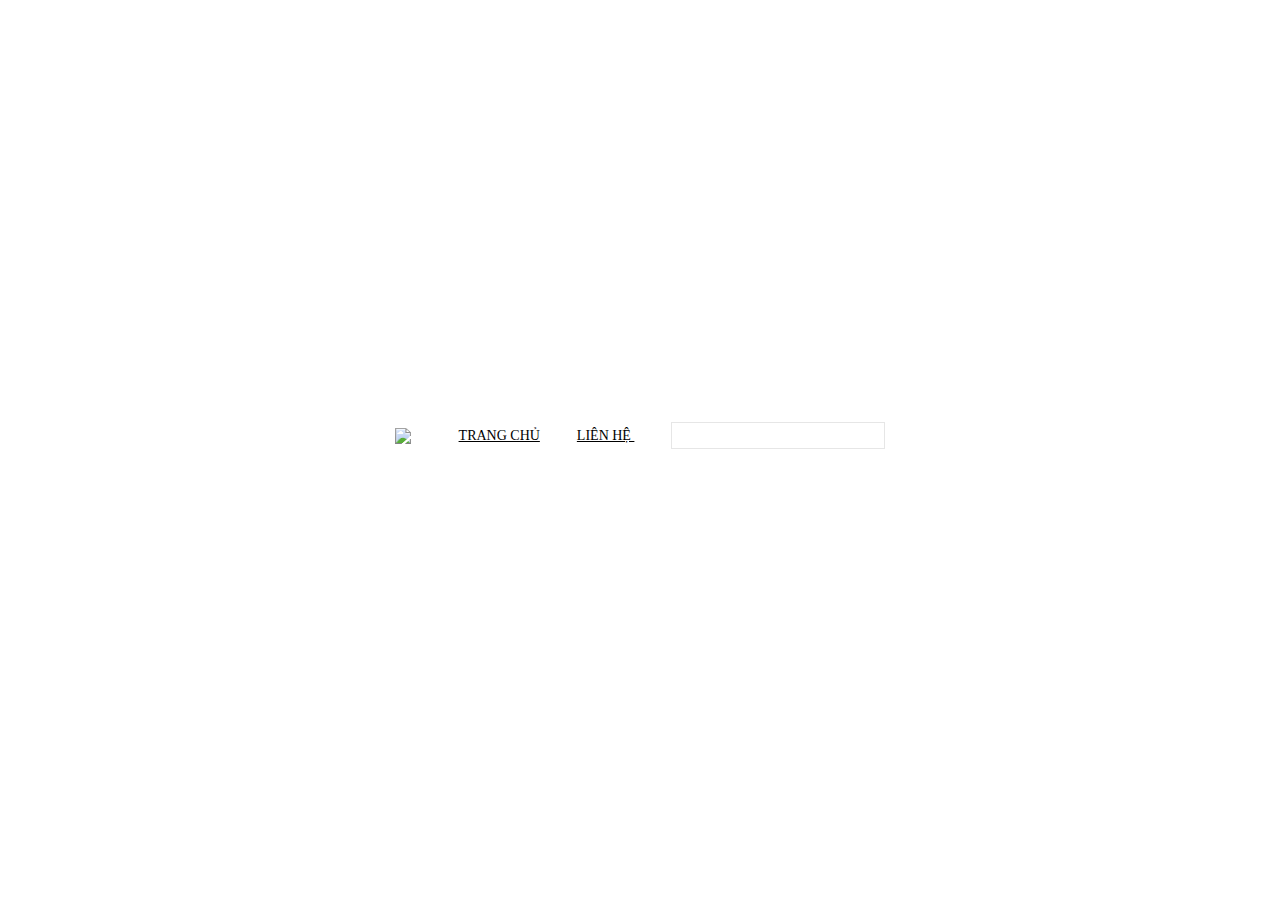
==== 404page.html @ 1bc87c12 "complete 404 page" ====
<!DOCTYPE html>
<html lang="en">
  <head>
    <title>404 not found</title>
    <meta charset="UTF-8">
    <meta name="viewport" content="width=device-width, initial-scale=1.0">
    <link rel="stylesheet" href="styles/style.css">
    <link rel="stylesheet" href="https://pro.fontawesome.com/releases/v5.10.0/css/all.css" integrity="sha384-AYmEC3Yw5cVb3ZcuHtOA93w35dYTsvhLPVnYs9eStHfGJvOvKxVfELGroGkvsg+p" crossorigin="anonymous">
  </head>
  <body> 
    <div class="error">
      <div class="error__inner"><img class="error__inner-logo" src="assets/images/blackLogo.png">
        <div class="error__inner-buttons"><a class="error__inner-buttons-link" href="#">TRANG CHỦ</a><span><i class="fas fa-caret-right"></i></span><a class="error__inner-buttons-link" href="#">LIÊN HỆ </a><span><i class="fas fa-caret-right"></i></span>
          <input type="text">
        </div>
      </div>
    </div>
  </body>
</html>
---- styles/style.css ----
@charset "UTF-8";
@font-face {
  font-family: "lobster-regular";
  src: url("../assets/fonts/Lobster-Regular.ttf");
}
@font-face {
  font-family: "roboto-regular";
  src: url("../assets/fonts/Roboto-Regular.ttf");
}
@font-face {
  font-family: "utm-alpine";
  src: url("../assets/fonts/UTM-Alpine-KT.ttf");
}
@font-face {
  font-family: "utm-aquarelle";
  src: url("../assets/fonts/UTM-Aquarelle.ttf");
}
@font-face {
  font-family: "utm-caviar";
  src: url("../assets/fonts/UTM-Caviar.ttf");
}
@font-face {
  font-family: "uvf-didot";
  src: url("../assets/fonts/UVF-Didot.ttf");
}
* {
  margin: 0;
  padding: 0;
  box-sizing: border-box;
}

body {
  font-size: 14px;
}

a {
  text-decoration: none;
  color: #818181;
}
a:hover {
  color: #e6ae48 !important;
  transition: 0.5s;
}

ul {
  list-style: none;
}

input {
  outline: none;
}

button {
  outline: none;
  cursor: pointer;
}

.introText, footer .info h2 {
  text-transform: uppercase;
  font-weight: normal;
  letter-spacing: 2px;
}

.btn, footer .info__email form button {
  color: white;
  background-color: black;
  padding: 6px 18px;
  border: none;
}
.btn:hover, footer .info__email form button:hover {
  background-color: #e6ae48;
  transition: 0.5s;
}

.titleDark {
  text-align: center;
}
.titleDark__img {
  margin: 5px 0 20px 0;
}

.titleLeft h1, .titleLeft h2 {
  font-weight: normal;
  margin-bottom: 5px;
}

.endContent, .contact, .address, .order, .signup, .login, .blogDetail, .blog, .about, .cart, .pdList .wrapper, .pdList .slide, .pdDetail .product, .pdDetail .more, .pdDetail .detail, .home .gallery, .home .container .other, .home .container .new, .home .container .intro {
  margin-bottom: 6rem;
}

.timesFont, .pdDetail .more .tabs__buttons-btn, .pdDetail .detail__describe-buy-size select, body, a, .btn, footer .info__email form button {
  font-family: "Times New Roman", Times, serif;
}

.saletag-small--sale {
  position: absolute;
  top: -3.5rem;
  left: -7.5rem;
  transform: rotate(-45deg);
  color: white;
  font-size: 1rem;
  padding: 5rem 6.5rem 1rem;
  background-color: #e6ae48;
}
.saletag-small--sale::after {
  position: absolute;
  content: "";
  top: 7.5rem;
  left: -2rem;
  width: 20rem;
  height: 1px;
  background-color: #e6ae48;
}

.saletag-big--sale {
  position: absolute;
  top: -1.5rem;
  left: -5.5rem;
  transform: rotate(-45deg);
  color: white;
  font-size: 2rem;
  padding: 3rem 5.5rem 1rem;
  background-color: #e6ae48;
}
.saletag-big--sale::after {
  position: absolute;
  content: "";
  top: 6.8rem;
  left: -2rem;
  width: 20rem;
  height: 1px;
  background-color: #e6ae48;
}

.saletag-small--new {
  position: absolute;
  top: -3.5rem;
  left: -7.5rem;
  transform: rotate(-45deg);
  color: white;
  font-size: 1rem;
  padding: 5rem 6.5rem 1rem;
  background-color: #62af26;
}
.saletag-small--new::after {
  position: absolute;
  content: "";
  top: 7.5rem;
  left: -2rem;
  width: 20rem;
  height: 1px;
  background-color: #62af26;
}

.saletag-big--new {
  position: absolute;
  top: -1.5rem;
  left: -5.5rem;
  transform: rotate(-45deg);
  color: white;
  font-size: 2rem;
  padding: 3rem 5.5rem 1rem;
  background-color: #62af26;
}
.saletag-big--new::after {
  position: absolute;
  content: "";
  top: 6.8rem;
  left: -2rem;
  width: 20rem;
  height: 1px;
  background-color: #62af26;
}

.saletag-small--hot {
  position: absolute;
  top: -3.5rem;
  left: -7.5rem;
  transform: rotate(-45deg);
  color: white;
  font-size: 1rem;
  padding: 5rem 6.5rem 1rem;
  background-color: #ed301c;
}
.saletag-small--hot::after {
  position: absolute;
  content: "";
  top: 7.5rem;
  left: -2rem;
  width: 20rem;
  height: 1px;
  background-color: #ed301c;
}

.saletag-big--hot {
  position: absolute;
  top: -1.5rem;
  left: -5.5rem;
  transform: rotate(-45deg);
  color: white;
  font-size: 2rem;
  padding: 3rem 5.5rem 1rem;
  background-color: #ed301c;
}
.saletag-big--hot::after {
  position: absolute;
  content: "";
  top: 6.8rem;
  left: -2rem;
  width: 20rem;
  height: 1px;
  background-color: #ed301c;
}

.container {
  width: 70%;
  margin: auto;
}

.breadcrumb {
  margin: 3rem 0;
}
.breadcrumb span {
  padding: 0 5px;
}
.breadcrumb span:last-child {
  display: none;
}
.breadcrumb__item:nth-last-child(2) {
  color: #e6ae48;
}

input[type=number]::-webkit-inner-spin-button, input[type=number]::-webkit-outer-spin-button {
  -webkit-appearance: none;
}

.rowProductList {
  margin-top: 30px;
  display: flex;
  justify-content: space-between;
}
.rowProductList__item {
  flex-basis: 25%;
}
.rowProductList__item-img {
  width: 100%;
  padding-bottom: 100%;
  margin-bottom: 20px;
  position: relative;
  cursor: pointer;
  overflow: hidden;
}
.rowProductList__item-img-buttons {
  position: absolute;
  width: 100%;
  bottom: 0;
  background-color: black;
  visibility: hidden;
  opacity: 0;
  transition: opacity 0.5s, visibility 0.5s;
  display: flex;
  justify-content: space-between;
}
.rowProductList__item-img-buttons a {
  flex: 2;
  display: block;
  color: white;
  padding: 5px 0;
  text-align: center;
}
.rowProductList__item-img-buttons a i {
  margin-right: 10px;
}
.rowProductList__item-img-buttons a:last-child {
  flex: 1;
}
.rowProductList__item-img-buttons a:nth-child(2) {
  border-right: 2px solid #262626;
  border-left: 2px solid #262626;
}
.rowProductList__item-img:hover .rowProductList__item-img-buttons {
  visibility: visible;
  opacity: 1;
}
.rowProductList__item-detail {
  text-align: center;
}
.rowProductList__item-detail-name {
  text-transform: uppercase;
  color: black;
}
.rowProductList__item-detail-price {
  padding: 10px 0 20px 0;
  display: flex;
  justify-content: center;
  align-items: flex-end;
}
.rowProductList__item-detail-price > span {
  margin: 0 5px;
  color: #818181;
}
.rowProductList__item-detail-price .newprice {
  font-family: utm-caviar;
  font-size: 1.2rem;
  color: #e6ae48;
}
.rowProductList__item-detail-price .newprice span {
  font-size: 0.8rem;
  vertical-align: top;
}
.rowProductList__item-detail-price .oldprice {
  font-family: utm-caviar;
  font-size: 0.8rem;
  color: #818181;
  text-decoration: line-through;
}
.rowProductList__item-detail-price .oldprice span {
  font-size: 0.5rem;
  vertical-align: top;
}

.columnProductList__item {
  display: flex;
  border-bottom: 1px solid #e6e6e6;
  margin-top: 2rem;
}
.columnProductList__item:last-child {
  border: none;
}
.columnProductList__item-img {
  flex-basis: 30%;
}
.columnProductList__item-img img {
  width: 90%;
}
.columnProductList__item-describe {
  flex-basis: 60%;
}
.columnProductList__item-describe-title {
  font-weight: normal;
}
.columnProductList__item-describe-price {
  margin-bottom: 1rem;
  font-family: utm-caviar;
  font-size: 2.5rem;
  color: #e6ae48;
}
.columnProductList__item-describe-price span {
  font-size: 1.5rem;
  vertical-align: top;
}
.columnProductList__item-describe-content {
  color: #818181;
}
.columnProductList__item-describe-buttons {
  margin: 1rem 0;
}
.columnProductList__item-describe-buttons > * {
  margin-right: 15px;
}
.columnProductList__item-describe-buttons i {
  margin-right: 10px;
}

.slide {
  background: linear-gradient(rgba(0, 0, 0, 0.4), rgba(0, 0, 0, 0.4)), url("../assets/images/slide-1-2050x898.jpg") bottom no-repeat;
  background-size: cover;
  width: 100%;
  height: 667px;
  animation: slide 15s infinite;
  display: flex;
  align-items: center;
}
@keyframes slide {
  50% {
    background: linear-gradient(rgba(0, 0, 0, 0.4), rgba(0, 0, 0, 0.4)), url("../assets/images/slide-2.jpg") bottom no-repeat;
    background-size: cover;
  }
  100% {
    background: linear-gradient(rgba(0, 0, 0, 0.4), rgba(0, 0, 0, 0.4)), url("../assets/images/slide-3.jpg") bottom no-repeat;
    background-size: cover;
  }
}

.blogListItem__title {
  color: black;
}
.blogListItem img {
  margin-bottom: 15px;
}
.blogListItem h3 {
  cursor: pointer;
  margin-bottom: 5px;
}
.blogListItem small {
  color: #cacaca;
}
.blogListItem p {
  color: #818181;
  padding: 5px 0;
}

.clearfix {
  clear: both;
}

.textInput, .textArea {
  width: 100%;
  display: flex;
  justify-content: space-between;
  margin-top: 1.5rem;
}
.textInput label, .textArea label {
  width: 10%;
}
.textInput label span, .textArea label span {
  margin-left: 5px;
}
.textInput input, .textInput textarea, .textArea input, .textArea textarea {
  border: 1px solid #e6e6e6;
  width: 90%;
  padding: 10px;
}

.blogComment {
  margin-top: 1.5rem;
}
.blogComment > * {
  color: #818181;
  padding: 15px 25px;
}
.blogComment__head {
  display: flex;
  justify-content: space-between;
  background-color: #e6e6e6;
  border-radius: 5px;
  font-style: italic;
}
.blogComment__head-more {
  display: flex;
}
.blogComment__head-more-author {
  padding-right: 20px;
  margin-right: 15px;
  border-right: 1px solid #818181;
}
.blogComment__head-reply {
  text-decoration: underline;
}

.customCheckbox {
  position: relative;
  visibility: hidden;
}
.customCheckbox::after {
  visibility: visible;
  content: "";
  position: absolute;
  width: 60%;
  height: 60%;
  top: 0;
  left: 0;
  transform: translateY(40%);
  background-color: #e6e6e6;
  border: 1px solid #818181;
}
.customCheckbox:checked::after {
  background-color: #e6ae48;
}

header {
  position: relative;
}
header .headMenu {
  width: 100%;
  padding: 15px 0;
}
header .headMenu .container {
  display: flex;
  justify-content: space-between;
}
header .headMenu a:hover {
  border-bottom: 1px solid #e6ae48;
}
header .headMenu__left span {
  padding: 0 10px;
}
header .headMenu__left span:last-child {
  display: none;
}
header .headMenu__right form {
  border-left: 1.5px solid white;
  padding-left: 10px;
}
header .headMenu__right form input {
  width: 250px;
  margin-right: 10px;
  background-color: transparent;
  border: none;
  color: #818181;
}
header .headMenu__right form input::placeholder {
  font-style: italic;
  color: #818181;
}
header .headMenu--dark {
  background-color: #ffffff1a;
  color: #d6d6d6;
  z-index: 1000;
  position: absolute;
}
header .headMenu--dark a {
  color: #d6d6d6;
}
header .headMenu--dark form input {
  color: #d6d6d6;
}
header .headMenu--dark form input::placeholder {
  color: #d6d6d6;
}
header .menu {
  background-color: black;
  padding: 10px 0;
  position: relative;
}
header .menu .container {
  display: flex;
  justify-content: space-between;
  align-items: center;
}
header .menu__list {
  flex-basis: 80%;
  display: flex;
  justify-content: space-between;
}
header .menu__list-item {
  font-size: 1.1rem;
  color: white;
  text-transform: uppercase;
}
header .menu__submenu {
  position: absolute;
  display: flex;
  background-color: white;
  width: 80%;
  padding: 40px 30px;
  z-index: 1000;
  top: 100%;
  right: 15%;
  width: 56%;
  border: 1px solid #e6ae48;
  visibility: hidden;
  opacity: 0;
  transition: opacity 0.5s, visibility 0.5s;
}
header .menu__submenu-list {
  flex: 1;
}
header .menu__submenu-list-title {
  text-transform: uppercase;
  cursor: pointer;
  color: black;
}
header .menu__submenu-list-item {
  display: block;
  padding-top: 10px;
  color: black;
}
header .menu__submenu-image {
  flex: 2;
  background: url("../assets/blog/subMenuImage.png") center no-repeat;
  background-size: cover;
}
header .menu__mega:hover .menu__submenu {
  visibility: visible;
  opacity: 1;
}

footer .info {
  padding-bottom: 35px;
  border-bottom: 1px solid #e7e7e7;
}
footer .info__brand {
  width: 70%;
  margin: 0 auto 50px auto;
}
footer .info .container {
  display: flex;
}
footer .info h2 {
  margin-bottom: 15px;
}
footer .info__about {
  flex: 1;
  text-transform: uppercase;
}
footer .info__about li {
  margin-bottom: 5px;
}
footer .info__email {
  flex: 2;
  display: flex;
  justify-content: space-between;
  flex-direction: column;
}
footer .info__email p {
  color: #818181;
}
footer .info__email form {
  display: flex;
}
footer .info__email form input {
  padding: 5px 15px 5px 17px;
  border: 1px solid #787878;
  width: 60%;
}
footer .info__email form input::placeholder {
  font-style: italic;
  color: #818181;
}
footer .info__email form button {
  margin-left: -5px;
}
footer .info__email form button:hover ~ .triangle {
  border-top: 14px solid transparent;
  border-left: 15px solid #e6ae48;
  border-bottom: 14px solid transparent;
  transition: 0.5s;
}
footer .info__email form .triangle {
  border-top: 14px solid transparent;
  border-left: 15px solid black;
  border-bottom: 14px solid transparent;
}
footer .info__email form .triangle:hover ~ button {
  background-color: #e6ae48;
}
footer .info__email-social {
  margin-bottom: 5px;
}
footer .info__email-social a {
  margin-right: 15px;
}
footer .info__contact {
  flex: 2;
  display: flex;
  justify-content: space-between;
  flex-direction: column;
}
footer .info__contact i {
  margin-right: 10px;
}
footer .info__contact-address div {
  display: flex;
}
footer .info__contact-phone {
  margin-bottom: 5px;
}
footer .info__contact-phone span {
  margin-right: 20px;
}
footer .info__contact-phone span i {
  color: #e6ae48;
  text-transform: uppercase;
}
footer .end {
  display: flex;
  justify-content: space-between;
  align-items: center;
  color: #818181;
  padding: 15px 0;
}

.home {
  background: url("../assets/images/product.png") left top no-repeat, url("../assets/images/product2.png") right top no-repeat;
  background-size: 20%, 12%;
}
.home .container .intro {
  padding-top: 5rem;
  width: 70%;
  margin: 0 auto 6rem auto;
  text-align: center;
}
.home .container .intro p {
  color: #818181;
  margin-bottom: 30px;
}
.home .container .sale__product {
  position: relative;
  background-color: white;
  display: flex;
  width: 60%;
  margin: -29rem auto 10rem auto;
  padding: 8% 8% 0 8%;
}
.home .container .sale__product-img {
  position: relative;
  padding: 5% 5% 0 5%;
  overflow: hidden;
  flex: 8;
  text-align: center;
}
.home .container .sale__product-detail {
  flex: 7;
}
.home .container .sale__product-detail h2 {
  font-weight: normal;
  margin-bottom: 5px;
}
.home .container .sale__product-detail-price {
  font-family: utm-caviar;
  font-size: 2.5rem;
  color: #e6ae48;
  padding: 25px 0;
}
.home .container .sale__product-detail-price span {
  font-size: 1.5rem;
  vertical-align: top;
}
.home .container .sale__product-detail-describe {
  color: #818181;
  padding: 25px 0;
}
.home .container .sale__product-detail-time {
  display: flex;
  flex-wrap: wrap;
}
.home .container .sale__product-detail-time div {
  flex-basis: 50%;
  text-align: center;
  color: #e6ae48;
  padding: 19px 0;
  border: 1px solid #e6ae48;
}
.home .container .sale__product-detail-time div h2 {
  font-size: 2.5rem;
  font-family: utm-caviar;
}
.home .container .sale__product-detail-time div p {
  text-transform: uppercase;
}
.home .container .other {
  display: flex;
}
.home .container .other__blog {
  flex: 2;
  margin-right: 2%;
}
.home .container .other__blog-posts {
  display: flex;
  justify-content: space-between;
}
.home .container .other__blog-posts .blogListItem {
  flex-basis: 48%;
}
.home .container .other__customer {
  flex: 1;
  text-align: center;
}
.home .container .other__customer-detail {
  height: 83%;
  display: flex;
  justify-content: space-between;
  flex-direction: column;
  align-items: center;
}
.home .container .other__customer-detail div > i {
  color: #b4b4b4;
}
.home .container .other__customer-detail-comment p {
  margin-bottom: 5px;
}
.home .container .other__customer-detail-buttons a {
  font-size: 0.5rem;
  padding: 0 3px;
}
.home .gallery {
  display: flex;
  flex-wrap: wrap;
}
.home .gallery__img {
  flex-basis: 25%;
  padding-bottom: 15%;
  color: white;
  position: relative;
  overflow: hidden;
  transition: 0.5s ease-in-out;
}
.home .gallery__img-content {
  visibility: hidden;
  opacity: 0;
  transition: opacity 0.5s, visibility 0.5s;
}
.home .gallery__img-content p {
  position: absolute;
  font-size: 1.5rem;
  top: 20%;
  left: 50%;
  transform: translateX(-50%);
}
.home .gallery__img-content h3 {
  font-size: 3.5rem;
  position: absolute;
  top: 50%;
  left: 50%;
  font-weight: normal;
  transform: translate(-50%, -50%);
}
.home .gallery__img:hover .gallery__img-content {
  visibility: visible;
  opacity: 1;
  color: white;
}

.pdDetail .detail {
  display: flex;
}
.pdDetail .detail__img {
  display: flex;
  flex: 3;
  margin-right: 3rem;
}
.pdDetail .detail__img-list {
  display: flex;
  align-items: center;
  flex-direction: column;
  flex-basis: 10%;
  padding: 0 10px;
  border: 1px solid #e6e6e6;
  border-right: none;
}
.pdDetail .detail__img-list a {
  display: block;
  padding: 20px 0;
}
.pdDetail .detail__img-list div {
  margin: 5px 0;
  text-align: center;
}
.pdDetail .detail__img-list div a {
  border-bottom: 1px solid #e6e6e6;
}
.pdDetail .detail__img-list div a:last-child {
  border: none;
}
.pdDetail .detail__img-list div a:nth-child(3) img {
  border: 1px solid #e6ae48;
}
.pdDetail .detail__img-list img {
  width: 100%;
  border: 1px solid transparent;
}
.pdDetail .detail__img-list img:hover {
  border: 1px solid #e6ae48;
}
.pdDetail .detail__img-image {
  width: 100%;
  background: url("../assets/product/7.jpg") center no-repeat;
  background-size: contain;
  border: 1px solid #e6e6e6;
}
.pdDetail .detail__describe {
  flex: 2;
}
.pdDetail .detail__describe label {
  color: #818181;
  text-transform: uppercase;
  display: block;
  font-size: 1.3rem;
  margin-bottom: 1rem;
}
.pdDetail .detail__describe-price {
  margin-top: 10px;
  font-family: utm-caviar;
  font-size: 2.5rem;
  color: #e6ae48;
}
.pdDetail .detail__describe-price span {
  font-size: 1.5rem;
  vertical-align: top;
}
.pdDetail .detail__describe-reviews {
  padding: 10px 0;
  border-top: 1px solid #e6e6e6;
  border-bottom: 1px solid #e6e6e6;
  margin: 20px 0;
}
.pdDetail .detail__describe-reviews > span {
  margin: 0 5px;
}
.pdDetail .detail__describe-reviews-stars {
  display: inline-block;
  direction: rtl;
}
.pdDetail .detail__describe-reviews-stars span {
  position: relative;
  margin-right: 5px;
}
.pdDetail .detail__describe-reviews-stars span:hover::before, .pdDetail .detail__describe-reviews-stars span:hover ~ span::before {
  content: "";
  position: absolute;
  color: #737373;
  font-family: "Font Awesome 5 Pro";
  font-weight: 900;
}
.pdDetail .detail__describe-buy-color {
  margin-bottom: 1rem;
}
.pdDetail .detail__describe-buy-color div input {
  width: 30px;
  height: 30px;
  cursor: pointer;
  position: relative;
  margin-right: 10px;
}
.pdDetail .detail__describe-buy-color div input::after {
  content: "";
  position: absolute;
  top: 0;
  left: 0;
  width: 100%;
  height: 100%;
  border: 2px solid white;
  outline: 1px solid transparent;
}
.pdDetail .detail__describe-buy-color div input[value=champange]::after {
  background-color: #e6ae48;
}
.pdDetail .detail__describe-buy-color div input[value=black]::after {
  background-color: black;
}
.pdDetail .detail__describe-buy-color div input[value=cherry]::after {
  background-color: #9c0001;
}
.pdDetail .detail__describe-buy-color div input:checked::after, .pdDetail .detail__describe-buy-color div input:hover::after {
  outline: 1px solid black;
}
.pdDetail .detail__describe-buy-size {
  margin-bottom: 1rem;
}
.pdDetail .detail__describe-buy-size select {
  padding: 5px 10px;
  outline: none;
  color: #818181;
  border-color: #818181;
  font-size: 1.1rem;
}
.pdDetail .detail__describe-buy-quantity {
  margin-bottom: 1rem;
}
.pdDetail .detail__describe-buy-quantity-form {
  display: flex;
}
.pdDetail .detail__describe-buy-quantity-form > div {
  display: flex;
  align-items: center;
  margin-right: 15px;
  background-color: #e6e6e6;
}
.pdDetail .detail__describe-buy-quantity-form > div * {
  border: none;
  outline: none;
  font-weight: bold;
  color: #737373;
}
.pdDetail .detail__describe-buy-quantity-form > div button {
  font-size: 1.2rem;
  height: 100%;
  width: 30px;
  background-color: transparent;
}
.pdDetail .detail__describe-buy-quantity-form > div input {
  height: 70%;
  text-align: center;
  width: 70px;
}
.pdDetail .detail__describe-buy-quantity-form > button {
  padding: 10px 18px;
}
.pdDetail .detail__describe-buttons {
  margin: 2rem 0 1rem;
}
.pdDetail .detail__describe-buttons a {
  margin-right: 15px;
}
.pdDetail .detail__describe-buttons i {
  margin-right: 10px;
}
.pdDetail .detail__describe-content {
  margin-bottom: 1rem;
}
.pdDetail .detail__describe-content p {
  color: #818181;
}
.pdDetail .detail__describe-social {
  display: flex;
  justify-content: space-between;
}
.pdDetail .detail__describe-social div > span {
  padding: 5px 10px;
  margin-left: 5px;
  border: 1px solid #818181;
}
.pdDetail .detail__describe-social--facebook button {
  padding: 5px;
  color: white;
  background-color: #4965b5;
  border: 1px solid #4965b5;
  border-radius: 3px;
}
.pdDetail .detail__describe-social--facebook button i {
  color: white;
  margin-right: 5px;
}
.pdDetail .detail__describe-social--twitter button {
  padding: 5px;
  color: #818181;
  background-color: white;
  border: 1px solid #818181;
  border-radius: 3px;
}
.pdDetail .detail__describe-social--twitter button i {
  color: #00acee;
  margin-right: 5px;
}
.pdDetail .detail__describe-social--google button {
  padding: 5px;
  color: #e88476;
  background-color: white;
  border: 1px solid #818181;
  border-radius: 3px;
}
.pdDetail .detail__describe-social--google button i {
  color: #e88476;
  margin-right: 5px;
}
.pdDetail .detail__describe-social--linkedin button {
  padding: 5px;
  color: white;
  background-color: #0077b5;
  border: 1px solid #0077b5;
  border-radius: 3px;
}
.pdDetail .detail__describe-social--linkedin button i {
  color: white;
  margin-right: 5px;
}
.pdDetail .detail__describe-social--linkedin > span {
  display: none;
}
.pdDetail .detail__describe-social--pinterest button {
  padding: 5px;
  color: #be1d2b;
  background-color: white;
  border: 1px solid #818181;
  border-radius: 3px;
}
.pdDetail .detail__describe-social--pinterest button i {
  color: #be1d2b;
  margin-right: 5px;
}
.pdDetail .detail__describe-social--pinterest > span {
  display: none;
}
.pdDetail .more {
  display: flex;
  justify-content: space-between;
}
.pdDetail .more .tabs {
  flex-basis: 60%;
}
.pdDetail .more .tabs__buttons {
  margin-bottom: 1rem;
}
.pdDetail .more .tabs__buttons-btn {
  text-transform: uppercase;
  font-size: 1.3rem;
  padding: 5px 10px;
  border: none;
  background-color: transparent;
  color: #818181;
}
.pdDetail .more .tabs__buttons-btn:hover, .pdDetail .more .tabs__buttons-btn--active {
  color: white;
  background-color: #e6ae48;
}
.pdDetail .more .tabs__content {
  text-indent: 15px;
}
.pdDetail .more .img {
  flex-basis: 30%;
  background: url("../assets/blog/subMenuImage.png") center no-repeat;
  background-size: cover;
  display: flex;
  align-items: center;
  text-align: center;
}
.pdDetail .more .img h1 {
  width: 100%;
  font-weight: normal;
  color: white;
  font-family: "roboto";
}
.pdList .slide {
  height: 300px;
}
.pdList .wrapper {
  display: flex;
  justify-content: space-between;
}
.pdList .wrapper__sidebar {
  flex-basis: 24%;
  display: flex;
  justify-content: space-between;
  flex-direction: column;
}
.pdList .wrapper__sidebar .titleLeft {
  margin-bottom: 15px;
}
.pdList .wrapper__sidebar > div {
  margin-bottom: 1.5rem;
}
.pdList .wrapper__sidebar-menu-products li {
  padding: 2px 0;
}
.pdList .wrapper__sidebar-menu-products--head {
  text-transform: uppercase;
}
.pdList .wrapper__sidebar-compare p {
  color: #818181;
}
.pdList .wrapper__sidebar-tag-items a {
  display: block;
  float: left;
  padding: 5px;
  border: 1px solid #818181;
  margin: 0 10px 10px 0;
}
.pdList .wrapper__sidebar-tag-items a:hover {
  background-color: #e6ae48;
  color: white !important;
  border-color: #e6ae48;
}
.pdList .wrapper__sidebar-ad {
  width: 100%;
  height: 35%;
  background: url("../assets/images/hiendi.png") center no-repeat;
  background-size: cover;
}
.pdList .wrapper__products {
  flex-basis: 72%;
}
.pdList .wrapper__products-headbar {
  display: flex;
  justify-content: space-between;
  font-size: 1.2rem;
  padding: 10px 15px;
  border: 1px solid #e6e6e6;
}
.pdList .wrapper__products-headbar a {
  color: #e6e6e6;
}
.pdList .wrapper__products-headbar a:hover, .pdList .wrapper__products-headbar--active {
  color: #f26522 !important;
}
.pdList .wrapper__products-headbar-left a {
  margin-right: 10px;
}
.pdList .wrapper__products-headbar-right a {
  margin-left: 10px;
}
.pdList .wrapper__products .rowProductList {
  margin-top: 0;
  flex-wrap: wrap;
}
.pdList .wrapper__products .rowProductList .rowProductList__item {
  flex-basis: 33.33%;
  margin-bottom: 1.5rem;
}

.cart table, .cart td, .cart th {
  border: 1px solid #e6e6e6;
}
.cart table {
  margin-top: 3rem;
}
.cart td, .cart th {
  padding: 2rem 0;
  font-size: 1.2rem;
}
.cart th {
  text-transform: uppercase;
}
.cart__table {
  width: 100%;
  border-collapse: collapse;
  background-color: #fafafa;
  text-align: center;
}
.cart__table-img {
  width: 20%;
}
.cart__table-img img {
  width: 75%;
}
.cart__table-name {
  text-transform: uppercase;
}
.cart__table-price {
  font-family: utm-caviar;
  font-size: 1.2rem;
  color: #e6ae48;
}
.cart__table-price span {
  font-size: 1rem;
  vertical-align: top;
}
.cart__buttons {
  margin-top: 2rem;
  text-align: end;
}
.cart__buttons button {
  margin-left: 15px;
  padding: 10px 15px;
}

.about__content {
  margin-top: 3rem;
  display: flex;
}
.about__content-img {
  flex: 2;
}
.about__content-img img {
  width: 95%;
}
.about__content-des {
  flex: 3;
}
.about__content-des p {
  margin-top: 1rem;
  color: #818181;
  line-height: 1.5rem;
}

.blog__list {
  display: flex;
  justify-content: space-between;
  flex-wrap: wrap;
}
.blog__list .blogListItem {
  flex-basis: 30%;
  margin-top: 3rem;
}

.blogDetail .wrapper {
  margin-top: 3rem;
  display: flex;
  justify-content: space-between;
}
.blogDetail .wrapper h3, .blogDetail .wrapper h2 {
  text-transform: uppercase;
  font-weight: normal;
}
.blogDetail .wrapper__sidebar {
  flex-basis: 25%;
}
.blogDetail .wrapper__sidebar h3, .blogDetail .wrapper__sidebar h2, .blogDetail .wrapper__sidebar p {
  font-family: roboto;
}
.blogDetail .wrapper__sidebar-new-item {
  margin: 2rem 0;
  display: flex;
  justify-content: space-between;
  cursor: pointer;
}
.blogDetail .wrapper__sidebar-new-item-img {
  flex-basis: 35%;
}
.blogDetail .wrapper__sidebar-new-item-img img {
  width: 100%;
}
.blogDetail .wrapper__sidebar-new-item-content {
  flex-basis: 60%;
}
.blogDetail .wrapper__sidebar-new-item-content h3 {
  margin-bottom: 5px;
}
.blogDetail .wrapper__sidebar-tags-items {
  margin: 2rem 0;
}
.blogDetail .wrapper__sidebar-tags-items a {
  display: block;
  float: left;
  padding: 5px;
  border: 1px solid #818181;
  margin: 0 10px 10px 0;
  border-radius: 5px;
  background-color: #e6e6e6;
  border: none;
}
.blogDetail .wrapper__sidebar-tags-items a:hover {
  background-color: #f26522;
  color: white !important;
  border-color: #f26522;
}
.blogDetail .wrapper__sidebar-video-item {
  margin: 2rem 0;
  position: relative;
}
.blogDetail .wrapper__sidebar-video-item-button {
  display: flex;
  justify-content: center;
  align-items: center;
  position: absolute;
  width: 100%;
  height: 100%;
  top: 0;
  left: 0;
}
.blogDetail .wrapper__sidebar-video-item-button i {
  color: white;
  background: rgba(0, 0, 0, 0.7);
  border-radius: 50%;
  padding: 20px;
}
.blogDetail .wrapper__post {
  flex-basis: 70%;
}
.blogDetail .wrapper__post-blog {
  width: 100%;
}
.blogDetail .wrapper__post-blog .blogListItem h3 {
  font-size: 2rem;
}
.blogDetail .wrapper__post-blog .blogListItem small, .blogDetail .wrapper__post-blog .blogListItem p {
  font-size: 125%;
}
.blogDetail .wrapper__post-blog .blogListItem a {
  pointer-events: none;
  cursor: default;
}
.blogDetail .wrapper__post-blog .blogListItem a:last-child {
  display: none;
}
.blogDetail .wrapper__post-contact {
  margin-top: 3rem;
}
.blogDetail .wrapper__post-contact label {
  font-style: italic;
}
.blogDetail .wrapper__post-contact span {
  color: red;
}
.blogDetail .wrapper__post-contact button {
  margin-left: 10%;
  background-color: #e6e6e6;
  color: black;
  border-radius: 5px;
  margin-top: 1.5rem;
}
.blogDetail .wrapper__post-comment {
  margin-top: 3rem;
}
.blogDetail .wrapper__post-comment-pages {
  margin-top: 1.5rem;
  text-align: end;
}
.blogDetail .wrapper__post-comment-pages a {
  margin-left: 10px;
  padding: 10px 15px;
  border: 1px solid #e6e6e6;
}
.blogDetail .wrapper__post-comment-pages a:first-child, .blogDetail .wrapper__post-comment-pages a:last-child {
  background-color: black;
  color: white;
}
.blogDetail .wrapper__post-comment-pages--active {
  background-color: #737373;
  color: white;
}

.login__head {
  margin-bottom: 2rem;
  display: flex;
  justify-content: space-between;
}
.login__head button {
  padding: 6px 50px;
}
.login__form {
  padding: 50px;
  border: 1px solid #e6e6e6;
}
.login__form-title h2 {
  text-transform: uppercase;
  font-weight: normal;
  margin-bottom: 1.5rem;
}
.login__form-input {
  margin-top: 3rem;
}
.login__form-submit {
  margin-left: 10%;
}
.login__form-submit > div {
  margin: 1.5rem 0;
}
.login__form-submit > div input {
  background-color: #818181;
}

.signup__head {
  margin-bottom: 2rem;
  display: flex;
  justify-content: space-between;
}
.signup__head button {
  padding: 6px 50px;
}
.signup__form {
  padding: 50px;
  border: 1px solid #e6e6e6;
}
.signup__form-title h2 {
  text-transform: uppercase;
  font-weight: normal;
}
.signup__form-input {
  margin-top: 2rem;
}
.signup__form-submit {
  margin-left: 10%;
}
.signup__form-submit > div {
  margin: 1.5rem 0 2rem;
}
.signup__form-submit > div input {
  background-color: #818181;
}
.signup__form-btn {
  text-align: end;
  margin-top: 1.5rem;
}
.signup__form-btn button {
  margin-left: 15px;
}

.order a {
  color: black;
}
.order h2 {
  font-weight: normal;
  margin-bottom: 15px;
}
.order .wrapper {
  margin-top: 3rem;
  display: flex;
  justify-content: space-between;
}
.order__list {
  flex-basis: 73%;
}
.order__list-head {
  background-color: #fafafa;
  border: 1px solid #e6e6e6;
  border-bottom: none;
  padding: 1.5rem;
}
.order__list-head-links a {
  white-space: nowrap;
}
.order__list-head-links a:first-child {
  margin-left: 10px;
}
.order__list-head-links span {
  padding: 0 10px;
}
.order__list-head-links span:last-child {
  display: none;
}
.order__list-body {
  width: 100%;
  border-collapse: collapse;
  text-align: center;
  border: 1px solid #e6e6e6;
}
.order__list-body th {
  text-transform: uppercase;
  border: 1px solid #e6e6e6;
}
.order__list-body th, .order__list-body td {
  padding: 15px;
  vertical-align: top;
}
.order__list-body td {
  border-left: 1px solid #e6e6e6;
}
.order__list-body-code {
  text-align: start;
}
.order__info {
  flex-basis: 24%;
}
.order__info-inner {
  padding: 1.5rem;
  background-color: #fafafa;
  border: 1px solid #e6e6e6;
}
.order__info-inner-item {
  display: flex;
  margin-bottom: 15px;
}
.order__info-inner-item i {
  margin-right: 10px;
}
.order__info-inner a {
  text-decoration: underline;
}

.address__edit {
  margin-top: 2rem;
  display: flex;
  justify-content: space-between;
}
.address__edit > * {
  flex-basis: 48%;
}
.address__edit-form h3 {
  font-weight: normal;
}
.address__edit-form a {
  color: #24c5d9;
  text-decoration: underline;
  font-size: 1.17em;
}
.address__edit-form .textInput label {
  width: 20%;
  display: flex;
  align-items: center;
}
.address__edit-form .textInput input {
  width: 80%;
}
.address__edit-form-submit {
  margin-left: 20%;
}
.address__edit-form-submit div {
  margin: 1rem 0;
}
.address__edit-form-submit div label {
  color: #818181;
}
.address__edit-form-submit-edit {
  background-color: #24c5d9;
  margin-right: 10px;
}
.address__info {
  margin-top: 2rem;
  width: 48%;
  border-top: 1px solid #e6e6e6;
}
.address__info-table {
  margin-top: 15px;
  width: 100%;
}
.address__info-table td {
  padding: 15px 0;
}
.address__info-link {
  text-align: end;
}
.address__info-link a {
  color: #24c5d9;
  text-decoration: underline;
  font-size: 1.17em;
}

.contact__inner {
  margin-top: 2rem;
  display: flex;
  justify-content: space-between;
}
.contact__inner label, .contact__inner a, .contact__inner p, .contact__inner i, .contact__inner h3 {
  color: #818181;
}
.contact__inner-left {
  flex-basis: 66%;
}
.contact__inner-left-map iframe {
  width: 100%;
  height: 500px;
}
.contact__inner-left-form {
  margin-top: 3rem;
}
.contact__inner-left-form button {
  margin-top: 1rem;
  margin-left: 10%;
}
.contact__inner-right {
  flex-basis: 30%;
}
.contact__inner-right-info {
  display: flex;
  margin: 1.5rem 0;
}
.contact__inner-right-info i {
  margin-right: 10px;
}
.contact__inner-right-social h3 {
  margin-bottom: 1rem;
  font-weight: normal;
}
.contact__inner-right-social a {
  margin-right: 15px;
}

.error {
  width: 100vw;
  height: 100vh;
  background: url("../assets/images/404.png") top no-repeat;
  background-size: contain;
}
.error__inner {
  padding-top: 33vw;
  display: flex;
  justify-content: center;
  align-items: center;
}
.error__inner-logo {
  margin-right: 3rem;
}
.error__inner-buttons-link {
  color: black;
  text-decoration: underline;
}
.error__inner-buttons span {
  margin: 0 2rem 0 5px;
}
.error__inner-buttons input {
  background: url("../assets/images/searchIcon.png") scroll no-repeat 5px 3px;
  padding: 5px 5px 5px 30px;
  border: 1px solid #e6e6e6;
}

/*# sourceMappingURL=style.css.map */
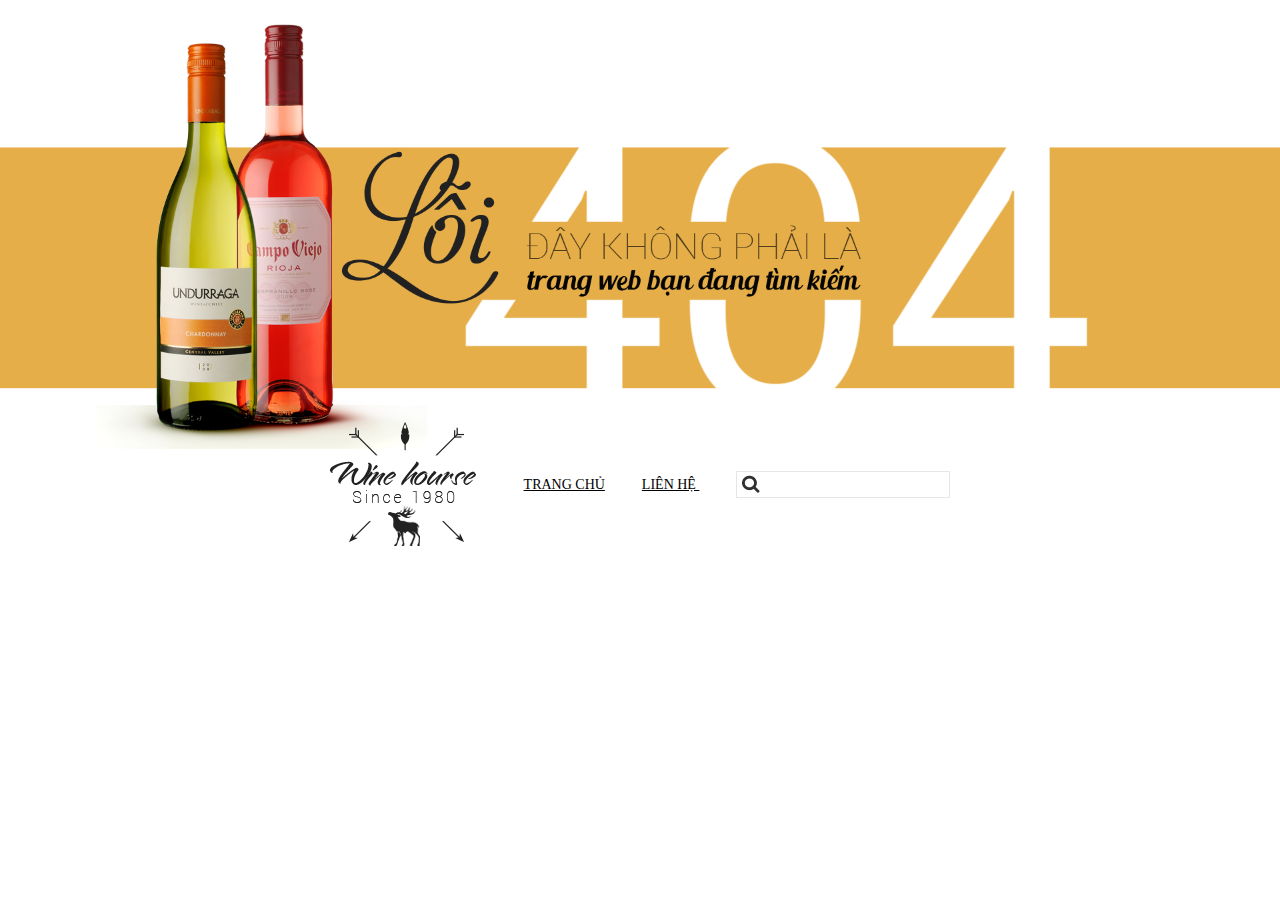
==== commit 1a5f24d1: "Merge 12de84c7e52aadf113faa22e2b495a8831126301 into ba6e0ba7d82dadeee0ae08d353fc495560cfd9cb" ====
--- a/404page.html
+++ b/404page.html
@@ -4,7 +4,7 @@
     <title>404 not found</title>
     <meta charset="UTF-8">
     <meta name="viewport" content="width=device-width, initial-scale=1.0">
-    <link rel="stylesheet" href="styles/style.css">
+    <link rel="stylesheet" href="css/style.css">
     <link rel="stylesheet" href="https://pro.fontawesome.com/releases/v5.10.0/css/all.css" integrity="sha384-AYmEC3Yw5cVb3ZcuHtOA93w35dYTsvhLPVnYs9eStHfGJvOvKxVfELGroGkvsg+p" crossorigin="anonymous">
   </head>
   <body> 
--- a/css/style.css
+++ b/css/style.css
@@ -0,0 +1,2218 @@
+@charset "UTF-8";
+@font-face {
+  font-family: "lobster-regular";
+  src: url("../assets/fonts/Lobster-Regular.ttf");
+}
+@font-face {
+  font-family: "roboto-regular";
+  src: url("../assets/fonts/Roboto-Regular.ttf");
+}
+@font-face {
+  font-family: "utm-alpine";
+  src: url("../assets/fonts/UTM-Alpine-KT.ttf");
+}
+@font-face {
+  font-family: "utm-aquarelle";
+  src: url("../assets/fonts/UTM-Aquarelle.ttf");
+}
+@font-face {
+  font-family: "utm-caviar";
+  src: url("../assets/fonts/UTM-Caviar.ttf");
+}
+@font-face {
+  font-family: "uvf-didot";
+  src: url("../assets/fonts/UVF-Didot.ttf");
+}
+* {
+  margin: 0;
+  padding: 0;
+  box-sizing: border-box;
+}
+
+body {
+  font-size: 14px;
+}
+
+a {
+  text-decoration: none;
+  color: #818181;
+}
+a:hover {
+  color: #e6ae48 !important;
+  transition: 0.5s;
+}
+
+ul {
+  list-style: none;
+}
+
+input {
+  outline: none;
+}
+
+button {
+  outline: none;
+  cursor: pointer;
+}
+
+.introText, footer .info h2 {
+  text-transform: uppercase;
+  font-weight: normal;
+  letter-spacing: 2px;
+}
+
+.btn, footer .info__email form button {
+  color: white;
+  background-color: black;
+  padding: 6px 18px;
+  border: none;
+}
+.btn:hover, footer .info__email form button:hover {
+  background-color: #e6ae48;
+  transition: 0.5s;
+}
+
+.titleDark {
+  text-align: center;
+}
+.titleDark__img {
+  margin: 5px 0 20px 0;
+}
+
+.titleLeft h1, .titleLeft h2 {
+  font-weight: normal;
+  margin-bottom: 5px;
+}
+
+.endContent, .contact, .address, .order, .signup, .login, .blogDetail, .blog, .about, .cart, .pdList .wrapper, .pdList .slide, .pdDetail .product, .pdDetail .more, .pdDetail .detail, .home .gallery, .home .container .other, .home .container .new, .home .container .intro {
+  margin-bottom: 6rem;
+}
+
+.timesFont, .pdDetail .more .tabs__buttons-btn, .pdDetail .detail__describe-buy-size select, body, a, .btn, footer .info__email form button {
+  font-family: "Times New Roman", Times, serif;
+}
+
+.saletag-small--sale {
+  position: absolute;
+  top: -3.5rem;
+  left: -7.5rem;
+  transform: rotate(-45deg);
+  color: white;
+  font-size: 1rem;
+  padding: 5rem 6.5rem 1rem;
+  background-color: #e6ae48;
+}
+.saletag-small--sale::after {
+  position: absolute;
+  content: "";
+  top: 7.5rem;
+  left: -2rem;
+  width: 20rem;
+  height: 1px;
+  background-color: #e6ae48;
+}
+
+.saletag-big--sale {
+  position: absolute;
+  top: -1.5rem;
+  left: -5.5rem;
+  transform: rotate(-45deg);
+  color: white;
+  font-size: 2rem;
+  padding: 3rem 5.5rem 1rem;
+  background-color: #e6ae48;
+}
+.saletag-big--sale::after {
+  position: absolute;
+  content: "";
+  top: 6.8rem;
+  left: -2rem;
+  width: 20rem;
+  height: 1px;
+  background-color: #e6ae48;
+}
+
+.saletag-small--new {
+  position: absolute;
+  top: -3.5rem;
+  left: -7.5rem;
+  transform: rotate(-45deg);
+  color: white;
+  font-size: 1rem;
+  padding: 5rem 6.5rem 1rem;
+  background-color: #62af26;
+}
+.saletag-small--new::after {
+  position: absolute;
+  content: "";
+  top: 7.5rem;
+  left: -2rem;
+  width: 20rem;
+  height: 1px;
+  background-color: #62af26;
+}
+
+.saletag-big--new {
+  position: absolute;
+  top: -1.5rem;
+  left: -5.5rem;
+  transform: rotate(-45deg);
+  color: white;
+  font-size: 2rem;
+  padding: 3rem 5.5rem 1rem;
+  background-color: #62af26;
+}
+.saletag-big--new::after {
+  position: absolute;
+  content: "";
+  top: 6.8rem;
+  left: -2rem;
+  width: 20rem;
+  height: 1px;
+  background-color: #62af26;
+}
+
+.saletag-small--hot {
+  position: absolute;
+  top: -3.5rem;
+  left: -7.5rem;
+  transform: rotate(-45deg);
+  color: white;
+  font-size: 1rem;
+  padding: 5rem 6.5rem 1rem;
+  background-color: #ed301c;
+}
+.saletag-small--hot::after {
+  position: absolute;
+  content: "";
+  top: 7.5rem;
+  left: -2rem;
+  width: 20rem;
+  height: 1px;
+  background-color: #ed301c;
+}
+
+.saletag-big--hot {
+  position: absolute;
+  top: -1.5rem;
+  left: -5.5rem;
+  transform: rotate(-45deg);
+  color: white;
+  font-size: 2rem;
+  padding: 3rem 5.5rem 1rem;
+  background-color: #ed301c;
+}
+.saletag-big--hot::after {
+  position: absolute;
+  content: "";
+  top: 6.8rem;
+  left: -2rem;
+  width: 20rem;
+  height: 1px;
+  background-color: #ed301c;
+}
+
+.container {
+  width: 80%;
+  margin: auto;
+}
+
+.breadcrumb {
+  margin: 3rem 0;
+}
+.breadcrumb span {
+  padding: 0 5px;
+}
+.breadcrumb span:last-child {
+  display: none;
+}
+.breadcrumb__item:nth-last-child(2) {
+  color: #e6ae48;
+}
+
+input[type=number]::-webkit-inner-spin-button, input[type=number]::-webkit-outer-spin-button {
+  -webkit-appearance: none;
+}
+
+.rowProductList {
+  margin-top: 30px;
+  display: flex;
+  justify-content: space-between;
+  align-items: center;
+}
+.rowProductList__slide--left {
+  margin-right: 10px;
+}
+.rowProductList__slide--right {
+  margin-left: 10px;
+}
+.rowProductList__wrapper {
+  display: flex;
+  justify-content: space-between;
+  width: 100%;
+}
+.rowProductList__item {
+  flex-basis: 25%;
+}
+.rowProductList__item-img {
+  width: 100%;
+  padding-bottom: 100%;
+  margin-bottom: 20px;
+  position: relative;
+  cursor: pointer;
+  overflow: hidden;
+}
+.rowProductList__item-img-buttons {
+  position: absolute;
+  width: 100%;
+  bottom: 0;
+  background-color: black;
+  visibility: hidden;
+  opacity: 0;
+  transition: opacity 0.5s, visibility 0.5s;
+  display: flex;
+  justify-content: space-between;
+}
+.rowProductList__item-img-buttons a {
+  flex: 2;
+  display: block;
+  color: white;
+  padding: 5px 0;
+  text-align: center;
+}
+.rowProductList__item-img-buttons a i {
+  margin-right: 10px;
+}
+.rowProductList__item-img-buttons a:last-child {
+  flex: 1;
+}
+.rowProductList__item-img-buttons a:nth-child(2) {
+  border-right: 2px solid #262626;
+  border-left: 2px solid #262626;
+}
+.rowProductList__item-img:hover .rowProductList__item-img-buttons {
+  visibility: visible;
+  opacity: 1;
+}
+.rowProductList__item-detail {
+  text-align: center;
+}
+.rowProductList__item-detail-name {
+  text-transform: uppercase;
+  color: black;
+}
+.rowProductList__item-detail-price {
+  padding: 10px 0 20px 0;
+  display: flex;
+  justify-content: center;
+  align-items: flex-end;
+}
+.rowProductList__item-detail-price > span {
+  margin: 0 5px;
+  color: #818181;
+}
+.rowProductList__item-detail-price .newprice {
+  font-family: utm-caviar;
+  font-size: 1.2rem;
+  color: #e6ae48;
+}
+.rowProductList__item-detail-price .newprice span {
+  font-size: 0.8rem;
+  vertical-align: top;
+}
+.rowProductList__item-detail-price .oldprice {
+  font-family: utm-caviar;
+  font-size: 0.8rem;
+  color: #818181;
+  text-decoration: line-through;
+}
+.rowProductList__item-detail-price .oldprice span {
+  font-size: 0.5rem;
+  vertical-align: top;
+}
+
+.columnProductList__item {
+  display: flex;
+  border-bottom: 1px solid #e6e6e6;
+  margin-top: 2rem;
+}
+.columnProductList__item:last-child {
+  border: none;
+}
+.columnProductList__item-img {
+  flex-basis: 30%;
+}
+.columnProductList__item-img img {
+  width: 90%;
+}
+.columnProductList__item-describe {
+  flex-basis: 60%;
+}
+.columnProductList__item-describe-title {
+  font-weight: normal;
+}
+.columnProductList__item-describe-price {
+  margin-bottom: 1rem;
+  font-family: utm-caviar;
+  font-size: 2.5rem;
+  color: #e6ae48;
+}
+.columnProductList__item-describe-price span {
+  font-size: 1.5rem;
+  vertical-align: top;
+}
+.columnProductList__item-describe-content {
+  color: #818181;
+}
+.columnProductList__item-describe-buttons {
+  margin: 1rem 0;
+}
+.columnProductList__item-describe-buttons > * {
+  margin-right: 15px;
+}
+.columnProductList__item-describe-buttons i {
+  margin-right: 10px;
+}
+
+.slide {
+  background: linear-gradient(rgba(0, 0, 0, 0.4), rgba(0, 0, 0, 0.4)), url("../assets/images/slide-1-2050x898.jpg") bottom no-repeat;
+  background-size: cover;
+  width: 100%;
+  height: 667px;
+  animation: slide 15s infinite;
+  display: flex;
+  align-items: center;
+}
+@keyframes slide {
+  50% {
+    background: linear-gradient(rgba(0, 0, 0, 0.4), rgba(0, 0, 0, 0.4)), url("../assets/images/slide-2.jpg") bottom no-repeat;
+    background-size: cover;
+  }
+  100% {
+    background: linear-gradient(rgba(0, 0, 0, 0.4), rgba(0, 0, 0, 0.4)), url("../assets/images/slide-3.jpg") bottom no-repeat;
+    background-size: cover;
+  }
+}
+
+.blogListItem__title {
+  color: black;
+}
+.blogListItem__img {
+  margin-bottom: 15px;
+  position: relative;
+  padding-bottom: 60%;
+  cursor: pointer;
+}
+.blogListItem__img-inner {
+  opacity: 0;
+  position: absolute;
+  top: 0;
+  left: 0;
+  right: 0;
+  bottom: 0;
+  background: linear-gradient(to bottom right, transparent 50%, rgba(255, 255, 255, 0.4) 50%);
+}
+.blogListItem__img i {
+  opacity: 0;
+  color: black;
+  position: absolute;
+  top: 50%;
+  right: 50%;
+  transform: rotate(90deg) translate(-50%, -50%);
+  background-color: rgba(255, 255, 255, 0.8);
+  border-radius: 50%;
+  padding: 10px;
+}
+.blogListItem__img:hover .blogListItem__img-inner, .blogListItem__img:hover i {
+  transition: 0.5s;
+  opacity: 1;
+}
+.blogListItem h3 {
+  cursor: pointer;
+  margin-bottom: 5px;
+}
+.blogListItem small {
+  color: #cacaca;
+}
+.blogListItem p {
+  color: #818181;
+  padding: 5px 0;
+}
+
+.clearfix {
+  clear: both;
+}
+
+.textInput, .textArea {
+  width: 100%;
+  display: flex;
+  justify-content: space-between;
+  margin-top: 1.5rem;
+}
+.textInput label, .textArea label {
+  width: 10%;
+}
+.textInput label span, .textArea label span {
+  margin-left: 5px;
+}
+.textInput input, .textInput textarea, .textArea input, .textArea textarea {
+  border: 1px solid #e6e6e6;
+  width: 90%;
+  padding: 10px;
+}
+
+.blogComment {
+  margin-top: 1.5rem;
+}
+.blogComment > * {
+  color: #818181;
+  padding: 15px 25px;
+}
+.blogComment__head {
+  display: flex;
+  justify-content: space-between;
+  background-color: #e6e6e6;
+  border-radius: 5px;
+  font-style: italic;
+}
+.blogComment__head-more {
+  display: flex;
+}
+.blogComment__head-more-author {
+  padding-right: 20px;
+  margin-right: 15px;
+  border-right: 1px solid #818181;
+}
+.blogComment__head-reply {
+  text-decoration: underline;
+}
+
+.customCheckbox {
+  position: relative;
+  visibility: hidden;
+}
+.customCheckbox::after {
+  visibility: visible;
+  content: "";
+  position: absolute;
+  width: 60%;
+  height: 60%;
+  top: 0;
+  left: 0;
+  transform: translateY(40%);
+  background-color: #e6e6e6;
+  border: 1px solid #818181;
+}
+.customCheckbox:checked::after {
+  background-color: #e6ae48;
+}
+
+header {
+  position: relative;
+}
+header .headMenu {
+  width: 100%;
+  padding: 15px 0;
+}
+header .headMenu .container {
+  display: flex;
+  justify-content: space-between;
+}
+header .headMenu a:hover {
+  border-bottom: 1px solid #e6ae48;
+}
+header .headMenu__left-normal span {
+  padding: 0 10px;
+}
+header .headMenu__left-normal span:last-child {
+  display: none;
+}
+header .headMenu__left-button {
+  display: none;
+  position: relative;
+}
+header .headMenu__left-button i {
+  color: #818181;
+}
+header .headMenu__left-button-list {
+  position: absolute;
+  z-index: 900;
+  width: 200px;
+  top: 0;
+  left: 1.5rem;
+  background-color: white;
+  visibility: hidden;
+  opacity: 0;
+  transition: opacity 0.5s, visibility 0.5s;
+  padding: 15px;
+  border: 1px solid #e6ae48;
+}
+header .headMenu__left-button-list li {
+  margin: 10px;
+}
+header .headMenu__left-button-list li a {
+  color: black;
+}
+header .headMenu__left-button:hover i {
+  color: #e6ae48;
+}
+header .headMenu__left-button:hover .headMenu__left-button-list {
+  visibility: visible;
+  opacity: 1;
+}
+header .headMenu__right form {
+  border-left: 1.5px solid white;
+  padding-left: 10px;
+}
+header .headMenu__right form input {
+  width: 250px;
+  margin-right: 10px;
+  background-color: transparent;
+  border: none;
+  color: #818181;
+}
+header .headMenu__right form input::placeholder {
+  font-style: italic;
+  color: #818181;
+}
+header .headMenu--dark {
+  background-color: #ffffff1a;
+  color: #d6d6d6;
+  z-index: 1000;
+  position: absolute;
+}
+header .headMenu--dark a {
+  color: #d6d6d6;
+}
+header .headMenu--dark form input {
+  color: #d6d6d6;
+}
+header .headMenu--dark form input::placeholder {
+  color: #d6d6d6;
+}
+header .headMenu--dark .headMenu__left i {
+  color: white;
+}
+header .menu {
+  background-color: black;
+  padding: 10px 0;
+  position: relative;
+}
+header .menu .container {
+  display: flex;
+  justify-content: space-between;
+  align-items: center;
+  position: relative;
+}
+header .menu__list {
+  flex-basis: 80%;
+  display: flex;
+  justify-content: space-between;
+}
+header .menu__list-item {
+  font-size: 1.1rem;
+  color: white;
+  text-transform: uppercase;
+}
+header .menu__responsive {
+  display: none;
+}
+header .menu__responsive i {
+  color: white;
+}
+header .menu__responsive-list {
+  position: absolute;
+  z-index: 900;
+  width: 200px;
+  right: 0;
+  top: 3.5rem;
+  background-color: black;
+  visibility: hidden;
+  opacity: 0;
+  transition: opacity 0.5s, visibility 0.5s;
+  padding: 15px;
+  border: 1px solid #e6ae48;
+}
+header .menu__responsive-list li {
+  margin: 10px;
+}
+header .menu__responsive-list li a {
+  color: white;
+  text-transform: uppercase;
+}
+header .menu__responsive:hover i {
+  color: #e6ae48;
+}
+header .menu__responsive:hover .menu__responsive-list {
+  visibility: visible;
+  opacity: 1;
+}
+header .menu__submenu {
+  position: absolute;
+  display: flex;
+  background-color: white;
+  width: 80%;
+  padding: 40px 30px;
+  z-index: 1000;
+  top: 100%;
+  right: 10%;
+  width: 64%;
+  border: 1px solid #e6ae48;
+  visibility: hidden;
+  opacity: 0;
+  transition: opacity 0.5s, visibility 0.5s;
+}
+header .menu__submenu-list {
+  flex: 1;
+}
+header .menu__submenu-list-title {
+  text-transform: uppercase;
+  cursor: pointer;
+  color: black;
+}
+header .menu__submenu-list-item {
+  display: block;
+  padding-top: 10px;
+  color: black;
+}
+header .menu__submenu-image {
+  flex: 2;
+  background: url("../assets/blog/subMenuImage.png") center no-repeat;
+  background-size: cover;
+}
+header .menu__mega:hover .menu__submenu {
+  visibility: visible;
+  opacity: 1;
+}
+
+footer .info {
+  padding-bottom: 35px;
+  border-bottom: 1px solid #e7e7e7;
+}
+footer .info__brand {
+  width: 70%;
+  margin: 0 auto 50px auto;
+}
+footer .info .container {
+  display: flex;
+}
+footer .info h2 {
+  margin-bottom: 15px;
+}
+footer .info__about {
+  flex: 1;
+  text-transform: uppercase;
+}
+footer .info__about li {
+  margin-bottom: 5px;
+}
+footer .info__email {
+  flex: 2;
+  display: flex;
+  justify-content: space-between;
+  flex-direction: column;
+}
+footer .info__email p {
+  color: #818181;
+}
+footer .info__email form {
+  display: flex;
+}
+footer .info__email form input {
+  padding: 5px 15px 5px 17px;
+  border: 1px solid #787878;
+  width: 60%;
+}
+footer .info__email form input::placeholder {
+  font-style: italic;
+  color: #818181;
+}
+footer .info__email form button {
+  margin-left: -5px;
+}
+footer .info__email form button:hover ~ .triangle {
+  border-top: 14px solid transparent;
+  border-left: 15px solid #e6ae48;
+  border-bottom: 14px solid transparent;
+  transition: 0.5s;
+}
+footer .info__email form .triangle {
+  border-top: 14px solid transparent;
+  border-left: 15px solid black;
+  border-bottom: 14px solid transparent;
+}
+footer .info__email form .triangle:hover ~ button {
+  background-color: #e6ae48;
+}
+footer .info__email-social {
+  margin-bottom: 5px;
+}
+footer .info__email-social a {
+  margin-right: 15px;
+}
+footer .info__contact {
+  flex: 2;
+  display: flex;
+  justify-content: space-between;
+  flex-direction: column;
+}
+footer .info__contact i {
+  margin-right: 10px;
+}
+footer .info__contact-address div {
+  display: flex;
+}
+footer .info__contact-phone {
+  margin-bottom: 5px;
+}
+footer .info__contact-phone span:nth-child(2) {
+  margin-right: 20px;
+}
+footer .info__contact-phone span:nth-child(4) i {
+  color: #e6ae48;
+  text-transform: uppercase;
+}
+footer .end {
+  display: flex;
+  justify-content: space-between;
+  align-items: center;
+  color: #818181;
+  padding: 15px 0;
+}
+
+.home {
+  background: url("../assets/images/product.png") left top no-repeat, url("../assets/images/product2.png") right top no-repeat;
+  background-size: 20%, 12%;
+}
+.home .container .intro {
+  padding-top: 5rem;
+  width: 70%;
+  margin: 0 auto 6rem auto;
+  text-align: center;
+}
+.home .container .intro p {
+  color: #818181;
+  margin-bottom: 30px;
+}
+.home .container .sale__product {
+  position: relative;
+  background-color: white;
+  display: flex;
+  width: 80%;
+  margin: -29rem auto 10rem auto;
+  padding: 8% 8% 0 8%;
+}
+.home .container .sale__product-img {
+  position: relative;
+  padding: 5% 5% 0 5%;
+  overflow: hidden;
+  flex: 8;
+  text-align: center;
+}
+.home .container .sale__product-detail {
+  flex: 7;
+}
+.home .container .sale__product-detail h2 {
+  font-weight: normal;
+  margin-bottom: 5px;
+}
+.home .container .sale__product-detail-price {
+  font-family: utm-caviar;
+  font-size: 2.5rem;
+  color: #e6ae48;
+  padding: 25px 0;
+}
+.home .container .sale__product-detail-price span {
+  font-size: 1.5rem;
+  vertical-align: top;
+}
+.home .container .sale__product-detail-describe {
+  color: #818181;
+  padding: 25px 0;
+}
+.home .container .sale__product-detail-time {
+  display: flex;
+  flex-wrap: wrap;
+}
+.home .container .sale__product-detail-time div {
+  flex-basis: 50%;
+  text-align: center;
+  color: #e6ae48;
+  padding: 19px 0;
+  border: 1px solid #e6ae48;
+}
+.home .container .sale__product-detail-time div h2 {
+  font-size: 2.5rem;
+  font-family: utm-caviar;
+}
+.home .container .sale__product-detail-time div p {
+  text-transform: uppercase;
+}
+.home .container .other {
+  display: flex;
+}
+.home .container .other__blog {
+  flex: 2;
+  margin-right: 2%;
+}
+.home .container .other__blog-posts {
+  display: flex;
+  justify-content: space-between;
+}
+.home .container .other__blog-posts .blogListItem {
+  flex-basis: 48%;
+}
+.home .container .other__customer {
+  flex: 1;
+  text-align: center;
+}
+.home .container .other__customer-detail {
+  height: 83%;
+  display: flex;
+  justify-content: space-between;
+  flex-direction: column;
+  align-items: center;
+}
+.home .container .other__customer-detail div > i {
+  color: #b4b4b4;
+}
+.home .container .other__customer-detail-comment p {
+  margin-bottom: 5px;
+}
+.home .container .other__customer-detail-buttons a {
+  font-size: 0.5rem;
+  padding: 0 3px;
+}
+.home .gallery {
+  display: flex;
+  flex-wrap: wrap;
+}
+.home .gallery__img {
+  flex-basis: 25%;
+  padding-bottom: 15%;
+  color: white;
+  position: relative;
+  overflow: hidden;
+  transition: 0.5s ease-in-out;
+}
+.home .gallery__img-content {
+  visibility: hidden;
+  opacity: 0;
+  transition: opacity 0.5s, visibility 0.5s;
+}
+.home .gallery__img-content p {
+  position: absolute;
+  font-size: 1.5rem;
+  top: 20%;
+  left: 50%;
+  transform: translateX(-50%);
+}
+.home .gallery__img-content h3 {
+  font-size: 3.5rem;
+  position: absolute;
+  top: 50%;
+  left: 50%;
+  font-weight: normal;
+  transform: translate(-50%, -50%);
+}
+.home .gallery__img:hover .gallery__img-content {
+  visibility: visible;
+  opacity: 1;
+  color: white;
+}
+
+.pdDetail .detail {
+  display: flex;
+}
+.pdDetail .detail__img {
+  display: flex;
+  flex: 3;
+  margin-right: 3rem;
+}
+.pdDetail .detail__img-list {
+  display: flex;
+  justify-content: center;
+  align-items: center;
+  flex-direction: column;
+  flex-basis: 10%;
+  padding: 0 10px;
+  border: 1px solid #e6e6e6;
+  border-right: none;
+}
+.pdDetail .detail__img-list a {
+  display: block;
+  padding: 20px 0;
+}
+.pdDetail .detail__img-list div {
+  margin: 5px 0;
+  text-align: center;
+}
+.pdDetail .detail__img-list div a {
+  border-bottom: 1px solid #e6e6e6;
+}
+.pdDetail .detail__img-list div a:last-child {
+  border: none;
+}
+.pdDetail .detail__img-list div a:nth-child(3) img {
+  border: 1px solid #e6ae48;
+}
+.pdDetail .detail__img-list img {
+  width: 100%;
+  border: 1px solid transparent;
+}
+.pdDetail .detail__img-list img:hover {
+  border: 1px solid #e6ae48;
+}
+.pdDetail .detail__img-image {
+  width: 100%;
+  background: url("../assets/product/7.jpg") center no-repeat;
+  background-size: contain;
+  border: 1px solid #e6e6e6;
+}
+.pdDetail .detail__describe {
+  flex: 2;
+}
+.pdDetail .detail__describe label {
+  color: #818181;
+  text-transform: uppercase;
+  display: block;
+  font-size: 1.3rem;
+  margin-bottom: 1rem;
+}
+.pdDetail .detail__describe-price {
+  margin-top: 10px;
+  font-family: utm-caviar;
+  font-size: 2.5rem;
+  color: #e6ae48;
+}
+.pdDetail .detail__describe-price span {
+  font-size: 1.5rem;
+  vertical-align: top;
+}
+.pdDetail .detail__describe-reviews {
+  padding: 10px 0;
+  border-top: 1px solid #e6e6e6;
+  border-bottom: 1px solid #e6e6e6;
+  margin: 20px 0;
+}
+.pdDetail .detail__describe-reviews > span {
+  margin: 0 5px;
+}
+.pdDetail .detail__describe-reviews-stars {
+  display: inline-block;
+  direction: rtl;
+}
+.pdDetail .detail__describe-reviews-stars span {
+  position: relative;
+  margin-right: 5px;
+}
+.pdDetail .detail__describe-reviews-stars span:hover::before, .pdDetail .detail__describe-reviews-stars span:hover ~ span::before {
+  content: "";
+  position: absolute;
+  color: #737373;
+  font-family: "Font Awesome 5 Pro";
+  font-weight: 900;
+}
+.pdDetail .detail__describe-buy-color {
+  margin-bottom: 1rem;
+}
+.pdDetail .detail__describe-buy-color div input {
+  width: 30px;
+  height: 30px;
+  cursor: pointer;
+  position: relative;
+  margin-right: 10px;
+}
+.pdDetail .detail__describe-buy-color div input::after {
+  content: "";
+  position: absolute;
+  top: 0;
+  left: 0;
+  width: 100%;
+  height: 100%;
+  border: 2px solid white;
+  outline: 1px solid transparent;
+}
+.pdDetail .detail__describe-buy-color div input[value=champange]::after {
+  background-color: #e6ae48;
+}
+.pdDetail .detail__describe-buy-color div input[value=black]::after {
+  background-color: black;
+}
+.pdDetail .detail__describe-buy-color div input[value=cherry]::after {
+  background-color: #9c0001;
+}
+.pdDetail .detail__describe-buy-color div input:checked::after, .pdDetail .detail__describe-buy-color div input:hover::after {
+  outline: 1px solid black;
+}
+.pdDetail .detail__describe-buy-size {
+  margin-bottom: 1rem;
+}
+.pdDetail .detail__describe-buy-size select {
+  padding: 5px 10px;
+  outline: none;
+  color: #818181;
+  border-color: #818181;
+  font-size: 1.1rem;
+}
+.pdDetail .detail__describe-buy-quantity {
+  margin-bottom: 1rem;
+}
+.pdDetail .detail__describe-buy-quantity-form {
+  display: flex;
+}
+.pdDetail .detail__describe-buy-quantity-form > div {
+  display: flex;
+  align-items: center;
+  margin-right: 15px;
+  background-color: #e6e6e6;
+}
+.pdDetail .detail__describe-buy-quantity-form > div * {
+  border: none;
+  outline: none;
+  font-weight: bold;
+  color: #737373;
+}
+.pdDetail .detail__describe-buy-quantity-form > div button {
+  font-size: 1.2rem;
+  height: 100%;
+  width: 30px;
+  background-color: transparent;
+}
+.pdDetail .detail__describe-buy-quantity-form > div input {
+  height: 70%;
+  text-align: center;
+  width: 70px;
+}
+.pdDetail .detail__describe-buy-quantity-form > button {
+  padding: 10px 18px;
+}
+.pdDetail .detail__describe-buttons {
+  margin: 2rem 0 1rem;
+}
+.pdDetail .detail__describe-buttons a {
+  margin-right: 15px;
+}
+.pdDetail .detail__describe-buttons i {
+  margin-right: 10px;
+}
+.pdDetail .detail__describe-content {
+  margin-bottom: 1rem;
+}
+.pdDetail .detail__describe-content p {
+  color: #818181;
+}
+.pdDetail .detail__describe-social {
+  display: flex;
+  justify-content: space-between;
+}
+.pdDetail .detail__describe-social div > span {
+  padding: 5px 10px;
+  margin-left: 5px;
+  border: 1px solid #818181;
+}
+.pdDetail .detail__describe-social--facebook button {
+  padding: 5px;
+  color: white;
+  background-color: #4965b5;
+  border: 1px solid #4965b5;
+  border-radius: 3px;
+}
+.pdDetail .detail__describe-social--facebook button i {
+  color: white;
+  margin-right: 5px;
+}
+.pdDetail .detail__describe-social--twitter button {
+  padding: 5px;
+  color: #818181;
+  background-color: white;
+  border: 1px solid #818181;
+  border-radius: 3px;
+}
+.pdDetail .detail__describe-social--twitter button i {
+  color: #00acee;
+  margin-right: 5px;
+}
+.pdDetail .detail__describe-social--google button {
+  padding: 5px;
+  color: #e88476;
+  background-color: white;
+  border: 1px solid #818181;
+  border-radius: 3px;
+}
+.pdDetail .detail__describe-social--google button i {
+  color: #e88476;
+  margin-right: 5px;
+}
+.pdDetail .detail__describe-social--linkedin button {
+  padding: 5px;
+  color: white;
+  background-color: #0077b5;
+  border: 1px solid #0077b5;
+  border-radius: 3px;
+}
+.pdDetail .detail__describe-social--linkedin button i {
+  color: white;
+  margin-right: 5px;
+}
+.pdDetail .detail__describe-social--linkedin > span {
+  display: none;
+}
+.pdDetail .detail__describe-social--pinterest button {
+  padding: 5px;
+  color: #be1d2b;
+  background-color: white;
+  border: 1px solid #818181;
+  border-radius: 3px;
+}
+.pdDetail .detail__describe-social--pinterest button i {
+  color: #be1d2b;
+  margin-right: 5px;
+}
+.pdDetail .detail__describe-social--pinterest > span {
+  display: none;
+}
+.pdDetail .more {
+  display: flex;
+  justify-content: space-between;
+}
+.pdDetail .more .tabs {
+  flex-basis: 60%;
+}
+.pdDetail .more .tabs__buttons {
+  margin-bottom: 1rem;
+}
+.pdDetail .more .tabs__buttons-btn {
+  text-transform: uppercase;
+  font-size: 1.3rem;
+  padding: 5px 10px;
+  border: none;
+  background-color: transparent;
+  color: #818181;
+}
+.pdDetail .more .tabs__buttons-btn:hover, .pdDetail .more .tabs__buttons-btn--active {
+  color: white;
+  background-color: #e6ae48;
+}
+.pdDetail .more .tabs__content {
+  text-indent: 15px;
+}
+.pdDetail .more .img {
+  flex-basis: 30%;
+  background: url("../assets/blog/subMenuImage.png") center no-repeat;
+  background-size: cover;
+  display: flex;
+  align-items: center;
+  text-align: center;
+}
+.pdDetail .more .img h1 {
+  width: 100%;
+  font-weight: normal;
+  color: white;
+  font-family: "roboto";
+}
+.pdList .slide {
+  height: 300px;
+}
+.pdList .wrapper {
+  display: flex;
+  justify-content: space-between;
+}
+.pdList .wrapper__sidebar {
+  flex-basis: 24%;
+  display: flex;
+  justify-content: space-between;
+  flex-direction: column;
+}
+.pdList .wrapper__sidebar .titleLeft {
+  margin-bottom: 15px;
+}
+.pdList .wrapper__sidebar > div {
+  margin-bottom: 1.5rem;
+}
+.pdList .wrapper__sidebar-menu-products li {
+  padding: 2px 0;
+}
+.pdList .wrapper__sidebar-menu-products--head {
+  text-transform: uppercase;
+}
+.pdList .wrapper__sidebar-compare p {
+  color: #818181;
+}
+.pdList .wrapper__sidebar-tag-items a {
+  display: block;
+  float: left;
+  padding: 5px;
+  border: 1px solid #818181;
+  margin: 0 10px 10px 0;
+}
+.pdList .wrapper__sidebar-tag-items a:hover {
+  background-color: #e6ae48;
+  color: white !important;
+  border-color: #e6ae48;
+}
+.pdList .wrapper__sidebar-ad {
+  width: 100%;
+  height: 35%;
+  background: url("../assets/images/hiendi.png") center no-repeat;
+  background-size: cover;
+}
+.pdList .wrapper__products {
+  flex-basis: 72%;
+}
+.pdList .wrapper__products-headbar {
+  display: flex;
+  justify-content: space-between;
+  font-size: 1.2rem;
+  padding: 10px 15px;
+  border: 1px solid #e6e6e6;
+}
+.pdList .wrapper__products-headbar a {
+  color: #e6e6e6;
+}
+.pdList .wrapper__products-headbar a:hover, .pdList .wrapper__products-headbar--active {
+  color: #f26522 !important;
+}
+.pdList .wrapper__products-headbar-left a {
+  margin-right: 10px;
+}
+.pdList .wrapper__products-headbar-right a {
+  margin-left: 10px;
+}
+.pdList .wrapper__products .rowProductList {
+  margin-top: 0;
+}
+.pdList .wrapper__products .rowProductList__wrapper {
+  flex-wrap: wrap;
+}
+.pdList .wrapper__products .rowProductList__item {
+  flex-basis: 33.33%;
+  margin-bottom: 1.5rem;
+}
+
+.cart table, .cart td, .cart th {
+  border: 1px solid #e6e6e6;
+}
+.cart table {
+  margin-top: 3rem;
+}
+.cart td, .cart th {
+  padding: 2rem 0;
+  font-size: 1.2rem;
+}
+.cart th {
+  text-transform: uppercase;
+}
+.cart__table {
+  width: 100%;
+  border-collapse: collapse;
+  background-color: #fafafa;
+  text-align: center;
+}
+.cart__table-img {
+  width: 20%;
+}
+.cart__table-img img {
+  width: 75%;
+}
+.cart__table-name {
+  text-transform: uppercase;
+}
+.cart__table-price {
+  font-family: utm-caviar;
+  font-size: 1.2rem;
+  color: #e6ae48;
+}
+.cart__table-price span {
+  font-size: 1rem;
+  vertical-align: top;
+}
+.cart__buttons {
+  margin-top: 2rem;
+  text-align: end;
+}
+.cart__buttons button {
+  margin-left: 15px;
+  padding: 10px 15px;
+}
+
+.about__content {
+  margin-top: 3rem;
+  display: flex;
+}
+.about__content-img {
+  flex: 2;
+}
+.about__content-img img {
+  width: 95%;
+}
+.about__content-des {
+  flex: 3;
+}
+.about__content-des p {
+  margin-top: 1rem;
+  color: #818181;
+  line-height: 1.5rem;
+}
+
+.blog__list {
+  display: flex;
+  justify-content: space-between;
+  flex-wrap: wrap;
+}
+.blog__list .blogListItem {
+  flex-basis: 30%;
+  margin-top: 3rem;
+}
+
+.blogDetail .wrapper {
+  margin-top: 3rem;
+  display: flex;
+  justify-content: space-between;
+}
+.blogDetail .wrapper h3, .blogDetail .wrapper h2 {
+  text-transform: uppercase;
+  font-weight: normal;
+}
+.blogDetail .wrapper__sidebar {
+  flex-basis: 25%;
+}
+.blogDetail .wrapper__sidebar h3, .blogDetail .wrapper__sidebar h2, .blogDetail .wrapper__sidebar p {
+  font-family: roboto;
+}
+.blogDetail .wrapper__sidebar-new-item {
+  margin: 2rem 0;
+  display: flex;
+  justify-content: space-between;
+  cursor: pointer;
+}
+.blogDetail .wrapper__sidebar-new-item-img {
+  flex-basis: 35%;
+}
+.blogDetail .wrapper__sidebar-new-item-img img {
+  width: 100%;
+}
+.blogDetail .wrapper__sidebar-new-item-content {
+  flex-basis: 60%;
+}
+.blogDetail .wrapper__sidebar-new-item-content h3 {
+  margin-bottom: 5px;
+}
+.blogDetail .wrapper__sidebar-tags-items {
+  margin: 2rem 0;
+}
+.blogDetail .wrapper__sidebar-tags-items a {
+  display: block;
+  float: left;
+  padding: 5px;
+  border: 1px solid #818181;
+  margin: 0 10px 10px 0;
+  border-radius: 5px;
+  background-color: #e6e6e6;
+  border: none;
+}
+.blogDetail .wrapper__sidebar-tags-items a:hover {
+  background-color: #f26522;
+  color: white !important;
+  border-color: #f26522;
+}
+.blogDetail .wrapper__sidebar-video-item {
+  margin: 2rem 0;
+  position: relative;
+}
+.blogDetail .wrapper__sidebar-video-item-button {
+  display: flex;
+  justify-content: center;
+  align-items: center;
+  position: absolute;
+  width: 100%;
+  height: 100%;
+  top: 0;
+  left: 0;
+}
+.blogDetail .wrapper__sidebar-video-item-button i {
+  color: white;
+  background: rgba(0, 0, 0, 0.7);
+  border-radius: 50%;
+  padding: 20px;
+}
+.blogDetail .wrapper__post {
+  flex-basis: 70%;
+}
+.blogDetail .wrapper__post-blog {
+  width: 100%;
+}
+.blogDetail .wrapper__post-blog .blogListItem h3 {
+  font-size: 2rem;
+}
+.blogDetail .wrapper__post-blog .blogListItem small, .blogDetail .wrapper__post-blog .blogListItem p {
+  font-size: 125%;
+}
+.blogDetail .wrapper__post-blog .blogListItem a {
+  pointer-events: none;
+  cursor: default;
+}
+.blogDetail .wrapper__post-blog .blogListItem a:last-child {
+  display: none;
+}
+.blogDetail .wrapper__post-blog .blogListItem__img:hover .blogListItem__img-inner, .blogDetail .wrapper__post-blog .blogListItem__img:hover i {
+  opacity: 0;
+}
+.blogDetail .wrapper__post-contact {
+  margin-top: 3rem;
+}
+.blogDetail .wrapper__post-contact label {
+  font-style: italic;
+}
+.blogDetail .wrapper__post-contact span {
+  color: red;
+}
+.blogDetail .wrapper__post-contact button {
+  margin-left: 10%;
+  background-color: #e6e6e6;
+  color: black;
+  border-radius: 5px;
+  margin-top: 1.5rem;
+}
+.blogDetail .wrapper__post-comment {
+  margin-top: 3rem;
+}
+.blogDetail .wrapper__post-comment-pages {
+  margin-top: 1.5rem;
+  text-align: end;
+}
+.blogDetail .wrapper__post-comment-pages a {
+  margin-left: 10px;
+  padding: 10px 15px;
+  border: 1px solid #e6e6e6;
+}
+.blogDetail .wrapper__post-comment-pages a:first-child, .blogDetail .wrapper__post-comment-pages a:last-child {
+  background-color: black;
+  color: white;
+}
+.blogDetail .wrapper__post-comment-pages--active {
+  background-color: #737373;
+  color: white;
+}
+
+.login__head {
+  margin-bottom: 2rem;
+  display: flex;
+  justify-content: space-between;
+}
+.login__head button {
+  padding: 6px 50px;
+}
+.login__form {
+  padding: 50px;
+  border: 1px solid #e6e6e6;
+}
+.login__form-title h2 {
+  text-transform: uppercase;
+  font-weight: normal;
+  margin-bottom: 1.5rem;
+}
+.login__form-input {
+  margin-top: 3rem;
+}
+.login__form-submit {
+  margin-left: 10%;
+}
+.login__form-submit > div {
+  margin: 1.5rem 0;
+}
+.login__form-submit > div input {
+  background-color: #818181;
+}
+
+.signup__head {
+  margin-bottom: 2rem;
+  display: flex;
+  justify-content: space-between;
+}
+.signup__head button {
+  padding: 6px 50px;
+}
+.signup__form {
+  padding: 50px;
+  border: 1px solid #e6e6e6;
+}
+.signup__form-title h2 {
+  text-transform: uppercase;
+  font-weight: normal;
+}
+.signup__form-input {
+  margin-top: 2rem;
+}
+.signup__form-submit {
+  margin-left: 10%;
+}
+.signup__form-submit > div {
+  margin: 1.5rem 0 2rem;
+}
+.signup__form-submit > div input {
+  background-color: #818181;
+}
+.signup__form-btn {
+  text-align: end;
+  margin-top: 1.5rem;
+}
+.signup__form-btn button {
+  margin-left: 15px;
+}
+
+.order a {
+  color: black;
+}
+.order h2 {
+  font-weight: normal;
+  margin-bottom: 15px;
+}
+.order .wrapper {
+  margin-top: 3rem;
+  display: flex;
+  justify-content: space-between;
+}
+.order__list {
+  flex-basis: 73%;
+}
+.order__list-head {
+  background-color: #fafafa;
+  border: 1px solid #e6e6e6;
+  border-bottom: none;
+  padding: 1.5rem;
+}
+.order__list-head-links a {
+  white-space: nowrap;
+}
+.order__list-head-links a:first-child {
+  margin-left: 10px;
+}
+.order__list-head-links span {
+  padding: 0 10px;
+}
+.order__list-head-links span:last-child {
+  display: none;
+}
+.order__list-body table {
+  width: 100%;
+  border-collapse: collapse;
+  text-align: center;
+  border: 1px solid #e6e6e6;
+}
+.order__list-body table th {
+  text-transform: uppercase;
+  border: 1px solid #e6e6e6;
+}
+.order__list-body table th, .order__list-body table td {
+  padding: 15px;
+  vertical-align: top;
+}
+.order__list-body table td {
+  border-left: 1px solid #e6e6e6;
+}
+.order__list-body-code {
+  text-align: start;
+}
+.order__info {
+  flex-basis: 24%;
+}
+.order__info-inner {
+  padding: 1.5rem;
+  background-color: #fafafa;
+  border: 1px solid #e6e6e6;
+}
+.order__info-inner-item {
+  display: flex;
+  margin-bottom: 15px;
+}
+.order__info-inner-item i {
+  margin-right: 10px;
+}
+.order__info-inner a {
+  text-decoration: underline;
+}
+
+.address__edit {
+  margin-top: 2rem;
+  display: flex;
+  justify-content: space-between;
+}
+.address__edit > * {
+  flex-basis: 48%;
+}
+.address__edit-form h3 {
+  font-weight: normal;
+}
+.address__edit-form a {
+  color: #24c5d9;
+  text-decoration: underline;
+  font-size: 1.17em;
+}
+.address__edit-form .textInput label {
+  width: 20%;
+  display: flex;
+  align-items: center;
+}
+.address__edit-form .textInput input {
+  width: 80%;
+}
+.address__edit-form-submit {
+  margin-left: 20%;
+}
+.address__edit-form-submit div {
+  margin: 1rem 0;
+}
+.address__edit-form-submit div label {
+  color: #818181;
+}
+.address__edit-form-submit-edit {
+  background-color: #24c5d9;
+  margin-right: 10px;
+}
+.address__info {
+  margin-top: 2rem;
+  width: 48%;
+  border-top: 1px solid #e6e6e6;
+}
+.address__info-table {
+  margin-top: 15px;
+  width: 100%;
+}
+.address__info-table td {
+  padding: 15px 0;
+}
+.address__info-link {
+  text-align: end;
+}
+.address__info-link a {
+  color: #24c5d9;
+  text-decoration: underline;
+  font-size: 1.17em;
+}
+
+.contact__inner {
+  margin-top: 2rem;
+  display: flex;
+  justify-content: space-between;
+}
+.contact__inner label, .contact__inner a, .contact__inner p, .contact__inner i, .contact__inner h3 {
+  color: #818181;
+}
+.contact__inner-left {
+  flex-basis: 66%;
+}
+.contact__inner-left-map iframe {
+  width: 100%;
+  height: 500px;
+}
+.contact__inner-left-form {
+  margin-top: 3rem;
+}
+.contact__inner-left-form .textInput label, .contact__inner-left-form .textArea label {
+  width: 15%;
+}
+.contact__inner-left-form .textInput input, .contact__inner-left-form .textInput textarea, .contact__inner-left-form .textArea input, .contact__inner-left-form .textArea textarea {
+  width: 85%;
+}
+.contact__inner-left-form button {
+  margin-top: 1rem;
+  margin-left: 15%;
+}
+.contact__inner-right {
+  flex-basis: 30%;
+}
+.contact__inner-right-info-item {
+  display: flex;
+  margin: 1.5rem 0;
+}
+.contact__inner-right-info-item i {
+  margin-right: 10px;
+}
+.contact__inner-right-social h3 {
+  margin-bottom: 1rem;
+  font-weight: normal;
+}
+.contact__inner-right-social a {
+  margin-right: 15px;
+}
+
+.error {
+  width: 100vw;
+  height: 100vh;
+  background: url("../assets/images/404.png") top no-repeat;
+  background-size: contain;
+}
+.error__inner {
+  padding-top: 33vw;
+  display: flex;
+  justify-content: center;
+  align-items: center;
+}
+.error__inner-logo {
+  margin-right: 3rem;
+}
+.error__inner-buttons-link {
+  color: black;
+  text-decoration: underline;
+}
+.error__inner-buttons span {
+  margin: 0 2rem 0 5px;
+}
+.error__inner-buttons input {
+  background: url("../assets/images/searchIcon.png") scroll no-repeat 5px 3px;
+  padding: 5px 5px 5px 30px;
+  border: 1px solid #e6e6e6;
+}
+
+@media only screen and (max-width: 768px) {
+  .container {
+    width: 90%;
+  }
+
+  .slide {
+    height: 300px;
+  }
+  .slide img {
+    width: 500px;
+  }
+
+  .rowProductList__item-img-buttons {
+    font-size: 0.6rem;
+  }
+
+  .saletag-small--sale {
+    font-size: 0.5rem;
+    top: -3rem;
+    left: -6rem;
+    padding: 4rem 5rem 0.5rem;
+  }
+  .saletag-small--sale::after {
+    top: 5.2rem;
+  }
+
+  .saletag-big--sale {
+    font-size: 0.8rem;
+  }
+  .saletag-big--sale::after {
+    top: 5rem;
+  }
+
+  .saletag-small--new {
+    font-size: 0.5rem;
+    top: -3rem;
+    left: -6rem;
+    padding: 4rem 5rem 0.5rem;
+  }
+  .saletag-small--new::after {
+    top: 5.2rem;
+  }
+
+  .saletag-big--new {
+    font-size: 0.8rem;
+  }
+  .saletag-big--new::after {
+    top: 5rem;
+  }
+
+  .saletag-small--hot {
+    font-size: 0.5rem;
+    top: -3rem;
+    left: -6rem;
+    padding: 4rem 5rem 0.5rem;
+  }
+  .saletag-small--hot::after {
+    top: 5.2rem;
+  }
+
+  .saletag-big--hot {
+    font-size: 0.8rem;
+  }
+  .saletag-big--hot::after {
+    top: 5rem;
+  }
+
+  header .headMenu__left-normal {
+    display: none;
+  }
+  header .headMenu__left-button {
+    display: inline-block;
+  }
+  header .menu__logo img {
+    width: 70px;
+  }
+  header .menu__list {
+    display: none;
+  }
+  header .menu__responsive {
+    display: inline-block;
+  }
+  header .menu__responsive i {
+    font-size: 1.5rem;
+  }
+  header .menu__submenu {
+    width: 550px;
+    top: 5rem;
+    right: 0;
+  }
+  header .menu__submenu-image {
+    display: none;
+  }
+
+  footer .info .container {
+    flex-wrap: wrap;
+  }
+  footer .info__brand {
+    width: 90%;
+  }
+  footer .info__about, footer .info__email {
+    flex-basis: 30%;
+  }
+  footer .info__contact {
+    margin-top: 2rem;
+    display: flex;
+    justify-content: center;
+    align-items: center;
+    text-align: center;
+  }
+  footer .info__contact > div {
+    margin-bottom: 10px;
+  }
+
+  .home .container .sale__product {
+    width: 90%;
+    margin: -17rem auto 7rem auto;
+  }
+  .home .container .other {
+    display: block;
+  }
+  .home .container .other__blog {
+    margin-bottom: 3rem;
+  }
+  .home .container .other__customer {
+    width: 50%;
+    margin: auto;
+  }
+  .home .container .other__customer * {
+    margin: 5px 0;
+  }
+
+  .pdDetail .detail {
+    display: block;
+  }
+  .pdDetail .detail__img {
+    margin-right: 0;
+  }
+  .pdDetail .detail__describe {
+    margin-top: 2rem;
+  }
+  .pdDetail .detail__describe-social {
+    justify-content: start;
+  }
+  .pdDetail .detail__describe-social > div {
+    margin-right: 15px;
+  }
+  .pdDetail .more {
+    display: block;
+  }
+  .pdDetail .more .img {
+    display: none;
+  }
+
+  .pdList .wrapper {
+    display: block;
+  }
+  .pdList .wrapper__sidebar-menu ul li {
+    float: left;
+  }
+  .pdList .wrapper__sidebar-menu ul li::after {
+    content: "|";
+    margin: 0 10px;
+  }
+  .pdList .wrapper__sidebar-menu ul li:last-child::after {
+    display: none;
+  }
+
+  .cart td, .cart th {
+    font-size: 0.9rem;
+  }
+  .cart__table-price {
+    font-family: utm-caviar;
+    font-size: 0.9rem;
+    color: #e6ae48;
+  }
+  .cart__table-price span {
+    font-size: 0.6rem;
+    vertical-align: top;
+  }
+  .cart__buttons button {
+    font-size: 0.6rem;
+  }
+
+  .about__content {
+    display: block;
+  }
+  .about__content-img {
+    width: 100%;
+    margin-bottom: 1.5rem;
+  }
+  .about__content-img img {
+    width: 100%;
+  }
+
+  .blogDetail .wrapper {
+    flex-direction: column-reverse;
+  }
+  .blogDetail .wrapper__sidebar {
+    margin-top: 4rem;
+    display: flex;
+    justify-content: space-between;
+  }
+  .blogDetail .wrapper__sidebar > div {
+    flex: 1;
+    display: flex;
+    justify-content: space-between;
+    flex-direction: column;
+  }
+  .blogDetail .wrapper__sidebar-new-item, .blogDetail .wrapper__sidebar-tags-items, .blogDetail .wrapper__sidebar-video-item {
+    margin: 1rem 0;
+  }
+  .blogDetail .wrapper__post-blog .blogListItem h3 {
+    font-size: 1.2rem;
+  }
+  .blogDetail .wrapper__post-blog .blogListItem small, .blogDetail .wrapper__post-blog .blogListItem p {
+    font-size: 100%;
+  }
+
+  .login .textInput label, .signup .textInput label {
+    width: 15%;
+  }
+  .login .textInput input, .signup .textInput input {
+    width: 85%;
+  }
+  .login__form-submit, .signup__form-submit {
+    margin-left: 15%;
+  }
+
+  .order .wrapper {
+    flex-direction: column-reverse;
+  }
+  .order__info-inner {
+    border-bottom: none;
+  }
+  .order__info-inner-item {
+    float: left;
+    margin-right: 15px;
+  }
+
+  .address__info {
+    width: 100%;
+  }
+  .address__edit {
+    display: block;
+  }
+  .address__edit form:first-child {
+    margin-bottom: 2rem;
+  }
+
+  .contact__inner {
+    display: block;
+  }
+  .contact__inner-right {
+    margin-top: 3rem;
+    text-align: center;
+  }
+  .contact__inner-right-info {
+    display: flex;
+    text-align: start;
+    justify-content: center;
+    margin: 15px 0;
+  }
+  .contact__inner-right-info-item {
+    margin: 0 15px;
+  }
+
+  .error__inner {
+    padding-top: 40vw;
+  }
+}
+@media only screen and (max-width: 450px) {
+  .container {
+    width: 95%;
+  }
+
+  .rowProductList__wrapper {
+    flex-wrap: wrap;
+  }
+  .rowProductList__item {
+    flex-basis: 50%;
+    margin-bottom: 25px;
+  }
+
+  .slide img {
+    width: 300px;
+  }
+
+  .endContent, .home .container .intro, .home .container .new, .home .container .other, .home .gallery, .pdDetail .detail, .pdDetail .more, .pdDetail .product, .pdList .slide, .pdList .wrapper, .cart, .about, .blog, .blogDetail, .login, .signup, .order, .address, .contact {
+    margin-bottom: 4rem;
+  }
+
+  header .headMenu__right form input {
+    width: 150px;
+  }
+  header .menu__submenu {
+    display: block;
+    width: 200px;
+    padding: 10px;
+  }
+  header .menu__submenu-list {
+    margin-bottom: 15px;
+  }
+
+  footer .info__about {
+    flex-basis: 50%;
+  }
+  footer .info__email {
+    margin-top: 2rem;
+    flex-basis: 100%;
+    text-align: center;
+  }
+  footer .info__email form {
+    margin: 10px 0;
+  }
+  footer .info__email form input {
+    width: 100%;
+  }
+
+  .home .container .sale__product {
+    display: block;
+    margin-top: -9rem;
+  }
+  .home .container .sale__product-img {
+    margin-bottom: 2rem;
+  }
+  .home .gallery__img {
+    flex-basis: 50%;
+    padding-bottom: 25%;
+  }
+
+  .pdDetail .detail__describe-social {
+    display: block;
+  }
+  .pdDetail .detail__describe-social > div {
+    float: left;
+    margin-bottom: 10px;
+  }
+  .pdDetail .more .tabs__buttons button {
+    font-size: 0.7rem;
+  }
+
+  .pdList .slide {
+    height: 150px;
+  }
+  .pdList .wrapper__products .rowProductList .rowProductList__item {
+    flex-basis: 50%;
+  }
+  .pdList .wrapper__products .columnProductList .columnProductList__item-describe {
+    flex-basis: 70%;
+    font-size: 0.6rem;
+  }
+  .pdList .wrapper__products .columnProductList .columnProductList__item-describe-price {
+    font-family: utm-caviar;
+    font-size: 0.9rem;
+    color: #e6ae48;
+  }
+  .pdList .wrapper__products .columnProductList .columnProductList__item-describe-price span {
+    font-size: 0.6rem;
+    vertical-align: top;
+  }
+  .pdList .wrapper__products .columnProductList .columnProductList__item-describe-buttons button {
+    font-size: 0.6rem;
+    padding: 4px 5px;
+  }
+
+  .cart td, .cart th {
+    font-size: 0.55rem;
+  }
+  .cart__table-price {
+    font-family: utm-caviar;
+    font-size: 0.55rem;
+    color: #e6ae48;
+  }
+  .cart__table-price span {
+    font-size: 0.4rem;
+    vertical-align: top;
+  }
+  .cart__buttons button {
+    font-size: 0.4rem;
+  }
+
+  .about__content-des h1 {
+    font-size: 1.15rem;
+  }
+
+  .blog__list .blogListItem {
+    flex-basis: 47%;
+  }
+
+  .blogDetail .wrapper__sidebar {
+    font-size: 70%;
+  }
+  .blogDetail .wrapper__post-contact .textInput label, .blogDetail .wrapper__post-contact .textArea label {
+    width: 15%;
+  }
+  .blogDetail .wrapper__post-contact .textInput input, .blogDetail .wrapper__post-contact .textInput textarea, .blogDetail .wrapper__post-contact .textArea input, .blogDetail .wrapper__post-contact .textArea textarea {
+    width: 85%;
+  }
+  .blogDetail .wrapper__post-contact button {
+    margin-left: 15%;
+  }
+  .blogDetail .wrapper__post-comment .blogComment > * {
+    padding: 10px;
+  }
+
+  .login__form, .signup__form {
+    padding: 15px;
+  }
+  .login .textInput label, .signup .textInput label {
+    width: 25%;
+  }
+  .login .textInput input, .signup .textInput input {
+    width: 75%;
+  }
+  .login__form-submit, .signup__form-submit {
+    margin-left: 25%;
+  }
+
+  .order__info-inner-item {
+    float: none;
+  }
+  .order__list-body {
+    overflow-x: auto;
+  }
+
+  .contact__inner-right-info {
+    flex-wrap: wrap;
+  }
+  .contact__inner-right-info-item {
+    align-items: center;
+    margin-bottom: 10px;
+  }
+
+  .error__inner {
+    display: block;
+    text-align: center;
+  }
+  .error__inner-logo {
+    width: 100px;
+    margin-right: 0;
+  }
+  .error__inner-buttons {
+    margin-top: 25px;
+  }
+  .error__inner-buttons span {
+    margin-right: 15px;
+  }
+}
+
+/*# sourceMappingURL=style.css.map */
